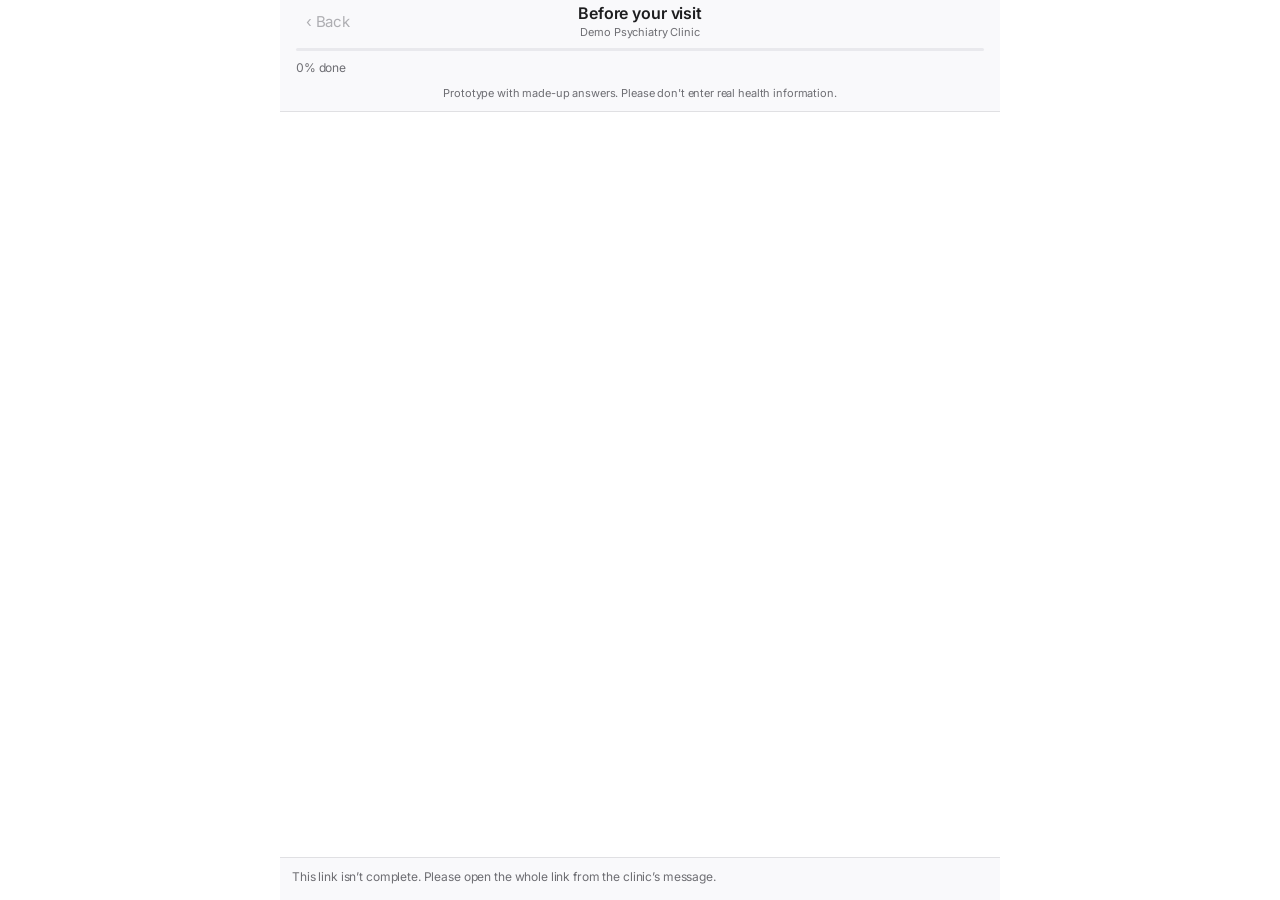
==== intake/index.html @ 715e262d "Save the testing version's clinic online, so it opens on each device The testing version's clinic is" ====
<!doctype html>
<html lang="en" data-mode="patient">
<head>
<meta charset="utf-8">
<meta name="viewport" content="width=device-width, initial-scale=1, viewport-fit=cover">
<meta name="robots" content="noindex, nofollow">
<title>Before your visit</title>
<link rel="preconnect" href="https://fonts.googleapis.com">
<link rel="preconnect" href="https://fonts.gstatic.com" crossorigin>
<link rel="stylesheet" href="https://fonts.googleapis.com/css2?family=Inter:wght@400..700&display=swap">
  <script type="module" crossorigin src="../assets/main-CNJ_7SgC.js"></script>
  <link rel="stylesheet" crossorigin href="../assets/main-BMapGQdG.css">
</head>
<body>
<div id="root"></div>
</body>
</html>
---- assets/main-BMapGQdG.css ----
:root{--bg:#f2f2f7;--surface:#fff;--surface-2:#f7f7fa;--surface-3:#ededf2;--ink:#1d1d1f;--muted:#6e6e73;--faint:#aeaeb2;--line:#3c3c4321;--line-2:#3c3c433d;--fill:#78788029;--fill-2:#7676801f;--fill-3:#74748012;--accent:#0071e3;--accent-text:#06c;--accent-ink:#fff;--accent-soft:#0071e31a;--red:#ff3b30;--danger:#d70015;--danger-soft:#ff3b3014;--orange:#ff9500;--caution:#b25000;--caution-soft:#ff95001f;--green:#34c759;--ok:#248a3d;--blue:#007aff;--info:#06c;--purple:#af52de;--focus:#0071e366;--bar:#ffffffc7;--side:#ffffffb8;--side-ink:#1d1d1f;--side-muted:#86868b;--side-hover:#0000000b;--side-active:#0071e3;--btn-bg:#fff;--btn-hover:#f5f5f7;--btn-ring:#00000021;--seg-thumb:#fff;--field:#fff;--sheet:#fff;--hud:#fafafcf0;--hud-ink:#1d1d1f;--chat-bg:#fff;--chat-bar:#f9f9fbf0;--bubble:#e9e9eb;--t-consult:#007aff;--t-follow:#34c759;--t-med:#af52de;--paper:#fff;--paper-ink:#1d1d1f;--paper-muted:#6e6e73;--paper-line:#e5e5ea;--paper-fax:#fbfbf8;--shadow-sm:0 1px 2px #0000000a;--shadow:0 24px 60px #0000002e,0 0 0 .5px #00000014;--font-ui:-apple-system,BlinkMacSystemFont,"SF Pro Text","Inter","Segoe UI",Roboto,sans-serif;--r-lg:14px;--r-md:10px;--r-sm:8px}@media (prefers-color-scheme:dark){:root:not([data-theme=light]){--bg:#000;--surface:#1c1c1e;--surface-2:#232326;--surface-3:#2c2c2e;--ink:#f5f5f7;--muted:#98989d;--faint:#636366;--line:#5454588c;--line-2:#78788080;--fill:#7878805c;--fill-2:#7676803d;--fill-3:#76768029;--accent:#0a84ff;--accent-text:#4da3ff;--accent-ink:#fff;--accent-soft:#0a84ff33;--red:#ff453a;--danger:#ff6961;--danger-soft:#ff453a29;--orange:#ff9f0a;--caution:#ffb340;--caution-soft:#ff9f0a29;--green:#30d158;--ok:#30db5b;--blue:#0a84ff;--info:#4da3ff;--purple:#bf5af2;--focus:#0a84ff99;--bar:#1c1c1ecc;--side:#1c1c1eb8;--side-ink:#f5f5f7;--side-muted:#8e8e93;--side-hover:#ffffff0f;--side-active:#0a84ff;--btn-bg:#ffffff1f;--btn-hover:#ffffff2e;--btn-ring:#ffffff0f;--seg-thumb:#636366;--field:#ffffff0f;--sheet:#2c2c2e;--hud:#2c2c2ef0;--hud-ink:#f5f5f7;--chat-bg:#000;--chat-bar:#161618f0;--bubble:#262628;--t-consult:#0a84ff;--t-follow:#30d158;--t-med:#bf5af2;--paper:#fff;--paper-ink:#1d1d1f;--paper-muted:#6e6e73;--paper-line:#e5e5ea;--paper-fax:#f7f7f2;--shadow-sm:0 0 0 .5px #ffffff0f;--shadow:0 24px 60px #0009,0 0 0 .5px #ffffff1f;--lightningcss-light: ;--lightningcss-dark:initial;color-scheme:dark}}:root[data-theme=dark]{--bg:#000;--surface:#1c1c1e;--surface-2:#232326;--surface-3:#2c2c2e;--ink:#f5f5f7;--muted:#98989d;--faint:#636366;--line:#5454588c;--line-2:#78788080;--fill:#7878805c;--fill-2:#7676803d;--fill-3:#76768029;--accent:#0a84ff;--accent-text:#4da3ff;--accent-ink:#fff;--accent-soft:#0a84ff33;--red:#ff453a;--danger:#ff6961;--danger-soft:#ff453a29;--orange:#ff9f0a;--caution:#ffb340;--caution-soft:#ff9f0a29;--green:#30d158;--ok:#30db5b;--blue:#0a84ff;--info:#4da3ff;--purple:#bf5af2;--focus:#0a84ff99;--bar:#1c1c1ecc;--side:#1c1c1eb8;--side-ink:#f5f5f7;--side-muted:#8e8e93;--side-hover:#ffffff0f;--side-active:#0a84ff;--btn-bg:#ffffff1f;--btn-hover:#ffffff2e;--btn-ring:#ffffff0f;--seg-thumb:#636366;--field:#ffffff0f;--sheet:#2c2c2e;--hud:#2c2c2ef0;--hud-ink:#f5f5f7;--chat-bg:#000;--chat-bar:#161618f0;--bubble:#262628;--t-consult:#0a84ff;--t-follow:#30d158;--t-med:#bf5af2;--paper:#fff;--paper-ink:#1d1d1f;--paper-muted:#6e6e73;--paper-line:#e5e5ea;--paper-fax:#f7f7f2;--shadow-sm:0 0 0 .5px #ffffff0f;--shadow:0 24px 60px #0009,0 0 0 .5px #ffffff1f;--lightningcss-light: ;--lightningcss-dark:initial;color-scheme:dark}*,:before,:after{box-sizing:border-box}[hidden]{display:none!important}html,body{height:100%;overflow:hidden}body{background:var(--bg);color:var(--ink);font-family:var(--font-ui);letter-spacing:-.01em;-webkit-font-smoothing:antialiased;-moz-osx-font-smoothing:grayscale;margin:0;font-size:13px;line-height:1.47}button,input,select,textarea{font:inherit;color:inherit;letter-spacing:inherit}:focus-visible{outline:3px solid var(--focus);outline-offset:1px}h1,h2,h3{text-wrap:balance;margin:0;font-weight:600}p{margin:0}b,strong{font-weight:600}a{color:var(--accent-text);text-decoration:none}.mono{letter-spacing:0;font-variant-numeric:tabular-nums}.muted{color:var(--muted)}.num-t{font-variant-numeric:tabular-nums}.nowrap{white-space:nowrap}.pre{white-space:pre-wrap}.visually-hidden{clip:rect(0 0 0 0);white-space:nowrap;border:0;width:1px;height:1px;margin:-1px;padding:0;overflow:hidden;position:absolute!important}.shell{grid-template-columns:232px minmax(0,1fr);height:100%;display:grid}.side{background:var(--side);-webkit-backdrop-filter:saturate(180%)blur(24px);backdrop-filter:saturate(180%)blur(24px);border-right:1px solid var(--line);padding-block:20px 16px;padding-left:max(10px, env(safe-area-inset-left,0px));flex-direction:column;gap:18px;min-height:0;padding-right:10px;display:flex;overflow-y:auto}.brand{color:var(--ink);text-align:left;cursor:pointer;font:inherit;letter-spacing:inherit;background:0 0;border:0;border-radius:10px;flex:none;align-items:center;gap:10px;margin:0 6px 0 -6px;padding:4px 10px 4px 4px;display:inline-flex}.brand:hover{background:var(--fill-3)}.brand-mark{color:#fff;background:linear-gradient(#3a8ef6,#0062cc);border-radius:8px;flex:none;place-items:center;width:28px;height:28px;font-size:17px;font-weight:600;line-height:1;display:grid}.brand-text{gap:1px;min-width:0;line-height:1.25;display:grid}.brand-text b{font-size:13px}.brand-text small{color:var(--muted);font-size:11px}.nav{gap:2px;display:grid}.nav button{width:100%;color:var(--side-ink);cursor:pointer;text-align:left;background:0 0;border:0;border-radius:8px;align-items:center;gap:10px;min-height:34px;padding:6px 10px;font-size:13px;display:flex}.nav button:hover{background:var(--side-hover)}.nav button[aria-current=true]{background:var(--side-active);color:#fff}.nav svg,.tabbar svg{stroke:currentColor;fill:none;stroke-width:1.7px;stroke-linecap:round;stroke-linejoin:round;flex:none}.nav svg{width:19px;height:19px;color:var(--accent)}.nav button[aria-current=true] svg{color:#fff}.badge{background:var(--red);color:#fff;letter-spacing:0;font-variant-numeric:tabular-nums;border-radius:10px;justify-content:center;align-items:center;min-width:20px;height:20px;margin-left:auto;padding:0 6px;font-size:11px;font-weight:600;display:inline-flex}.badge.soft{color:var(--side-muted);background:0 0;min-width:0;padding:0;font-weight:500}.nav button[aria-current=true] .badge.soft{color:#ffffffd9}.side-foot{gap:8px;margin-top:auto;padding:0 10px;display:grid}.side-foot label{color:var(--side-muted);font-size:11px;font-weight:600}.side-foot .link{color:var(--accent-text);cursor:pointer;text-align:left;background:0 0;border:0;padding:0;font-size:12px}.mainwrap{flex-direction:column;min-width:0;min-height:0;display:flex}.topbar{padding-block:8px;min-height:52px;padding-left:28px;padding-right:max(28px, env(safe-area-inset-right,0px));background:var(--bar);-webkit-backdrop-filter:saturate(180%)blur(24px);backdrop-filter:saturate(180%)blur(24px);border-bottom:1px solid var(--line);flex:none;align-items:center;gap:12px;display:flex}.crumb{flex:auto;align-items:center;min-width:0;display:flex}.back{color:var(--accent-text);cursor:pointer;background:0 0;border:0;border-radius:6px;align-items:center;gap:6px;padding:4px 6px 4px 2px;font-size:13px;display:inline-flex}.back:before{content:"";border-bottom:2px solid;border-left:2px solid;width:9px;height:9px;margin-left:4px;transform:rotate(45deg)}.search{flex:0 260px;min-width:0;position:relative}.search input{background-color:var(--fill-2);background-image:url("data:image/svg+xml,%3Csvg xmlns='http://www.w3.org/2000/svg' viewBox='0 0 16 16'%3E%3Ccircle cx='7' cy='7' r='5' fill='none' stroke='%238E8E93' stroke-width='1.8'/%3E%3Cpath d='M11 11l3.5 3.5' stroke='%238E8E93' stroke-width='1.8' stroke-linecap='round'/%3E%3C/svg%3E");background-position:10px;background-repeat:no-repeat;background-size:14px 14px;border:0;border-radius:9px;width:100%;height:32px;padding:7px 12px 7px 32px;font-size:13px}.search input::placeholder{color:var(--muted)}.search ul{z-index:30;background:var(--sheet);box-shadow:var(--shadow);border-radius:12px;margin:0;padding:5px;list-style:none;position:absolute;top:calc(100% + 6px);left:0;right:0}.search li button{text-align:left;cursor:pointer;background:0 0;border:0;border-radius:7px;width:100%;padding:8px 10px;font-size:13px}.search li button:hover,.search li button:focus-visible{background:var(--accent);color:#fff}.search li button:hover .muted,.search li button:focus-visible .muted{color:#fffc}.main{--main-pad-b:64px;min-height:0;padding-block:28px var(--main-pad-b);padding-left:32px;padding-right:max(32px, env(safe-area-inset-right,0px));flex:auto;overflow-y:auto}.tabbar{display:none}@media (width<=900px){.shell{grid-template-rows:minmax(0,1fr) auto;grid-template-columns:minmax(0,1fr)}.side{display:none}.topbar{padding-left:max(16px, env(safe-area-inset-left,0px));padding-right:max(16px, env(safe-area-inset-right,0px))}.main{--main-pad-b:32px;padding-block:20px var(--main-pad-b);padding-left:max(16px, env(safe-area-inset-left,0px));padding-right:max(16px, env(safe-area-inset-right,0px))}.tabbar{background:var(--bar);-webkit-backdrop-filter:saturate(180%)blur(24px);backdrop-filter:saturate(180%)blur(24px);border-top:1px solid var(--line);padding-top:4px;padding-bottom:max(6px, env(safe-area-inset-bottom,0px));padding-left:max(4px, env(safe-area-inset-left,0px));padding-right:max(4px, env(safe-area-inset-right,0px));grid-template-columns:repeat(5,minmax(0,1fr));display:grid}.tabbar button{color:var(--muted);cursor:pointer;letter-spacing:0;background:0 0;border:0;justify-items:center;gap:1px;padding:5px 2px 3px;font-size:11px;font-weight:500;display:grid;position:relative}.tabbar button[aria-current=true]{color:var(--accent)}.tabbar svg{width:25px;height:25px}.tabbar .badge,.tabbar .badge.soft{background:var(--red);color:#fff;min-width:18px;height:18px;margin:0;padding:0 5px;font-size:11px;font-weight:600;position:absolute;top:0;left:calc(50% + 7px)}}.shell{grid-template-columns:minmax(0,1fr)}.topnav{flex:none;gap:2px;display:flex}.topnav button{color:var(--ink);cursor:pointer;background:0 0;border:0;border-radius:8px;align-items:center;gap:7px;min-height:32px;padding:6px 12px;font-size:13px;font-weight:500;display:inline-flex}.topnav button:hover{background:var(--fill-3)}.topnav button[aria-current=true]{background:var(--accent-soft);color:var(--accent-text);font-weight:600}.topnav svg{display:none}.topnav .badge{margin-left:0}.topnav .badge.soft{color:var(--muted)}.topnav button[aria-current=true] .badge.soft{color:var(--accent-text)}.acct{flex:none;margin-left:auto}.acct-btn{color:var(--ink);cursor:pointer;white-space:nowrap;background:0 0;border:0;border-radius:8px;align-items:center;gap:6px;min-height:32px;padding:6px 10px;font-size:13px;font-weight:500;display:inline-flex}.acct-btn:hover,.acct-btn[aria-expanded=true]{background:var(--fill-3)}.acct-btn .chev{width:14px;height:14px}.acct-h{color:var(--muted);margin:4px 10px 3px;font-size:11px;font-weight:600}.acct-sep{border:0;border-top:1px solid var(--line);margin:4px 6px}.acct-menu button{align-items:center;gap:8px;display:flex}.acct-menu [role=menuitemradio][aria-checked=true]:after{content:"";border-bottom:2px solid;border-left:2px solid;width:9px;height:5px;margin-left:auto;transform:translateY(-2px)rotate(-45deg)}@media (width<=900px){.topnav,.brand-text small{display:none}}html[data-locked] #shell{display:none}.signin{background:var(--bg);place-items:center;min-height:100dvh;padding:24px 16px;display:grid}.signin-card{background:var(--sheet);width:min(380px,100%);box-shadow:var(--shadow);border-radius:14px;padding:28px 24px 24px}.signin-card h1{letter-spacing:-.02em;font-size:22px;font-weight:700}.signin-brand{align-items:center;gap:10px;font-size:13px;display:flex}.signin-card .btn-primary{width:100%;min-height:36px}.start-steps{gap:6px;margin:0;padding-left:20px;font-size:13px;display:grid}.connect ol{gap:6px;margin:0;padding-left:20px;display:grid}@media (width>=901px) and (width<=1179px){.brand-text{display:none}.brand{padding:4px}}.page.wide{max-width:1440px}.sched-tools{flex-wrap:wrap;align-items:center;gap:10px 12px;display:flex}.sched-title{gap:1px;min-width:0;display:grid}.sched-title h1{letter-spacing:-.015em;font-size:19px;font-weight:600;line-height:1.2}.date-pick{background:var(--btn-bg);height:32px;box-shadow:0 0 0 .5px var(--btn-ring),0 1px 1.5px #0000000f;font:inherit;color:var(--ink);--lightningcss-light:initial;--lightningcss-dark: ;color-scheme:light dark;border:0;border-radius:8px;padding:0 10px;font-size:13px}@media (prefers-color-scheme:dark){.date-pick{--lightningcss-light: ;--lightningcss-dark:initial}}.btn-on,.btn-on:hover:not(:disabled){background:var(--accent-soft);color:var(--accent-text);box-shadow:none}.sched{grid-template-columns:minmax(0,1fr);align-items:start;gap:20px;display:grid}@media (width>=1000px){.sched{grid-template-columns:240px minmax(0,1fr)}}@media (width>=1180px){.sched.with-panel{grid-template-columns:240px minmax(0,1fr) 320px}}.rail-col{min-width:0}.finder{flex:none;width:100%}.staff-row{align-items:center;gap:10px;font-size:13px;display:flex}.staff-row small{color:var(--muted);font-size:12px;display:block}.staff-dot{background:var(--accent);border-radius:50%;flex:none;width:10px;height:10px}.cal.day{grid-template-columns:54px minmax(0,1fr)}.cal-dh small{color:var(--muted);font-size:11px}.cal-day{cursor:pointer}.cal-closed{color:var(--faint);background:var(--fill-3);place-items:center;font-size:12px;display:grid;position:absolute;inset:0}.appt{cursor:pointer}.appt.sel{box-shadow:0 0 0 2px var(--c);z-index:4}.lock{stroke:currentColor;fill:none;stroke-width:2px;stroke-linecap:round;stroke-linejoin:round;vertical-align:-2px;flex:none;width:13px;height:13px}.appt .lock{width:11px;height:11px;margin-right:3px}.apanel{gap:14px;max-height:calc(100vh - 110px);display:grid;position:sticky;top:0;overflow:auto}@media (width<=1179px){.apanel{display:none}}.apanel-h{justify-content:space-between;align-items:flex-start;gap:10px;display:flex}.apanel-h .hint{margin-top:2px}.linkish.big{letter-spacing:-.015em;font-size:19px}.status-seg{width:100%}.status-seg button{flex:1 1 0;justify-content:center;padding-left:6px;padding-right:6px}.day-list{display:grid}.day-row{border-top:1px solid var(--line);flex-wrap:wrap;align-items:center;gap:8px 14px;padding:10px 0;display:flex}.day-row:first-child,.day-row.next+.day-row{border-top-color:#0000}.day-row.next{background:var(--accent-soft);border-top-color:#0000;border-radius:12px;margin:2px -12px;padding:12px}.day-row.past{opacity:.55}.day-main{text-align:left;cursor:pointer;min-width:0;color:inherit;font:inherit;letter-spacing:inherit;background:0 0;border:0;flex:240px;grid-template-columns:86px minmax(0,1fr);align-items:center;gap:12px;padding:0;display:grid}.day-main .time{color:var(--muted);font-variant-numeric:tabular-nums;font-size:13px;line-height:1.3;display:grid}.day-main .time small{font-size:12px}.day-main .time .soon{color:var(--accent-text);font-weight:600}.day-main .who{gap:1px;min-width:0;padding-left:13px;display:grid;position:relative}.day-main .who:before{content:"";background:var(--c);border-radius:2px;width:3px;position:absolute;top:3px;bottom:3px;left:0}.day-main .who b{white-space:nowrap;text-overflow:ellipsis;overflow:hidden}.day-main .who small{color:var(--muted);font-size:12px}.day-main .who small .danger-t{color:var(--danger)}.day-main:hover b{color:var(--accent-text)}.session-list{gap:8px;padding:12px;display:grid}.session-list>.card-h{margin:2px 4px}.sl-groups{gap:8px;display:grid}.sl-item{text-align:left;cursor:pointer;width:100%;color:inherit;font:inherit;letter-spacing:inherit;background:0 0;border:0;border-radius:10px;gap:1px;padding:8px 10px;display:grid}.sl-item:hover{background:var(--fill-3)}.sl-item[aria-current=true]{background:var(--accent);color:#fff}.sl-item[aria-current=true] small{color:#ffffffe6}.sl-top{justify-content:space-between;align-items:center;gap:6px;min-width:0;display:flex}.sl-top b{white-space:nowrap;text-overflow:ellipsis;overflow:hidden}.sl-item small{color:var(--muted);font-size:12px}.sl-sub{align-items:center;gap:8px;min-width:0;display:flex}.sl-sub small{white-space:nowrap;text-overflow:ellipsis;flex:auto;min-width:0;overflow:hidden}@media (width<=999px){.session-list{max-height:320px;overflow:auto}}.dayv{grid-template-columns:minmax(0,1fr);align-items:start;gap:20px;display:grid}@media (width>=1000px){.dayv{grid-template-columns:250px minmax(0,1fr)}.dayrail{position:sticky;top:0}}@media (width<=999px){.dayv.has-sel .dayrail{display:none}}.dayrail{gap:10px;padding:14px 12px 12px;display:grid}.dr-date{letter-spacing:-.01em;text-align:center;font-size:21px;font-weight:300;line-height:1.2}.dr-who{background:var(--surface-2);border-radius:10px;align-items:center;gap:10px;padding:8px 10px;display:flex}.avatar.sm{width:34px;height:34px;font-size:13px}.dr-who-t{flex:auto;min-width:0;font-size:12px;line-height:1.3;display:grid}.dr-who-t b{color:var(--accent-text);font-size:12px}.dr-who-t small{color:var(--muted);font-size:11px}.dr-n{background:var(--fill-2);font-variant-numeric:tabular-nums;border-radius:11px;place-items:center;min-width:24px;height:22px;padding:0 7px;font-size:12px;font-weight:600;display:grid}.dr-scroll{overscroll-behavior:contain;min-height:220px;max-height:calc(100vh - 300px);overflow-y:auto}@media (width<=999px){.dr-scroll{max-height:none}}.dr-grid{grid-template-columns:44px minmax(0,1fr);padding:8px 0;display:grid}.dr-gut{position:relative}.dr-gut span{color:var(--muted);font-variant-numeric:tabular-nums;white-space:nowrap;font-size:10px;position:absolute;right:7px;transform:translateY(-50%)}.dr-col{border-left:1px solid var(--line);background-image:repeating-linear-gradient(to bottom, transparent 0, transparent calc(var(--hr) - 1px), var(--line) calc(var(--hr) - 1px), var(--line) var(--hr));position:relative}.dr-appt{z-index:2;background:color-mix(in srgb, var(--c) 15%, var(--surface));color:color-mix(in srgb, var(--c) 55%, var(--ink));text-align:left;font:inherit;cursor:pointer;letter-spacing:0;border:0;border-radius:6px;align-content:start;gap:1px;padding:3px 6px 3px 9px;font-size:11px;line-height:1.25;display:grid;position:absolute;left:3px;right:2px;overflow:hidden}.dr-appt:before{content:"";background:var(--c);width:3px;position:absolute;top:0;bottom:0;left:0}.dr-appt:hover{background:color-mix(in srgb, var(--c) 24%, var(--surface))}.dr-appt.consult{--c:var(--t-consult)}.dr-appt.followup{--c:var(--t-follow)}.dr-appt.medreview{--c:var(--t-med)}.dr-appt.arrived,.dr-appt.inprogress{background:color-mix(in srgb, var(--c) 30%, var(--surface))}.dr-appt.done{opacity:.6}.dr-appt.noshow{opacity:.5}.dr-appt.noshow b{text-decoration:line-through}.dr-appt.sel{box-shadow:0 0 0 2px var(--c);z-index:4}.dr-appt b,.dr-appt small{white-space:nowrap;text-overflow:ellipsis;overflow:hidden}.dr-appt small{opacity:.85;font-size:11px}.dr-t{white-space:nowrap;font-variant-numeric:tabular-nums;opacity:.9;align-items:center;gap:4px;display:flex;overflow:hidden}.dr-t .lock,.dr-t .tick{fill:none;stroke:currentColor;stroke-width:2.4px;stroke-linecap:round;stroke-linejoin:round;flex:none;width:11px;height:11px;margin-left:auto}.dr-now{background:var(--red);z-index:3;height:2px;position:absolute;left:0;right:0}.dr-now span{background:var(--red);color:#fff;white-space:nowrap;font-variant-numeric:tabular-nums;border-radius:5px;padding:1px 4px;font-size:9px;font-weight:600;position:absolute;top:50%;right:calc(100% + 2px);transform:translateY(-50%)}.dr-foot{flex-wrap:wrap;align-items:center;gap:8px;display:flex}.dr-foot .date-pick{flex:120px;width:auto;min-width:0}.day-empty{text-align:center;justify-items:center;gap:8px;padding:48px 24px;display:grid}.day-empty-ico{fill:none;width:56px;height:56px;stroke:var(--faint);stroke-width:1.2px;stroke-linecap:round;stroke-linejoin:round}.day-empty h2{font-size:17px;font-weight:600}.day-chart{min-width:0}.pt-head.in-day .avatar{width:44px;height:44px;font-size:16px}.pt-head.in-day h1{font-size:26px}.chart{gap:12px;min-width:0;display:grid}.ch-head{flex-wrap:wrap;justify-content:space-between;align-items:center;gap:10px;display:flex}.ch-head h2{letter-spacing:-.02em;font-size:22px;font-weight:700}.ch-tools{flex-wrap:wrap;align-items:center;gap:8px;display:flex}.ch-tools .search{flex:200px}.ch-tools .filter,.ce-bar .filter,.pad-size .filter{width:auto;height:28px;padding-right:30px;font-size:12px}.ch-alert{background:var(--danger-soft);color:var(--danger);border-radius:12px;align-items:flex-start;gap:8px;padding:10px 14px;font-size:13px;display:flex}.ch-alert b{flex:none}.ch-alert span{color:var(--ink)}.ch-start{background:var(--accent-soft);border-radius:12px;flex-wrap:wrap;align-items:center;gap:10px 16px;padding:12px 16px;display:flex}.ch-start .grow{flex:260px;gap:2px;min-width:0;display:grid}.ch-start small{color:var(--muted);font-size:12px}.ch-list{gap:10px;display:grid}.ce{background:var(--surface);box-shadow:var(--shadow-sm),0 0 0 .5px var(--line);border-radius:12px;min-width:0}.ce-h{background:var(--surface-2);border-bottom:1px solid var(--line);border-radius:12px 12px 0 0;align-items:center;gap:6px;padding:7px 8px;display:flex}.ce-star{width:28px;height:28px;color:var(--faint);cursor:pointer;background:0 0;border:0;border-radius:7px;flex:none;place-items:center;display:grid}.ce-star:hover{background:var(--fill-3);color:var(--orange)}.ce-star.on{color:var(--orange)}.ce-star.on .ico{fill:currentColor}.ce-title{text-align:left;min-width:0;font:inherit;color:var(--ink);cursor:pointer;white-space:nowrap;text-overflow:ellipsis;background:0 0;border:0;flex:auto;padding:4px 2px;font-size:13px;overflow:hidden}.ce-title b{font-weight:600}.ce-meta{color:var(--muted);flex:none;align-items:center;gap:8px;font-size:12px;display:flex}.ce-appt,.ce-lock{color:var(--muted);display:inline-flex}.ce-draft{background:var(--caution-soft);color:var(--caution);border-radius:6px;align-items:center;gap:4px;padding:1px 8px;font-size:11px;font-weight:600;display:inline-flex}.ce-draft .lock{width:11px;height:11px}.ce-by{color:var(--ink);white-space:nowrap;font-weight:500}@media (width<=560px){.ce-by,.ce-appt{display:none}}.ce-prev{-webkit-line-clamp:3;overflow-wrap:anywhere;cursor:pointer;-webkit-box-orient:vertical;margin:0 0 12px;padding:10px 14px 0;font-size:13px;line-height:1.5;display:-webkit-box;overflow:hidden}.ce-prev:hover{color:var(--accent-text)}.ce-body{gap:14px;min-width:0;padding:14px 16px 16px;display:grid}.ce-capture{background:var(--surface-2);border-radius:12px;gap:8px;padding:12px 14px;display:grid}.ce-capture-row{flex-wrap:wrap;justify-content:space-between;align-items:center;gap:8px 14px;display:flex}.ce-capture-t{align-items:center;gap:8px;font-size:13px;font-weight:600;display:inline-flex}.ce-ai{gap:8px;display:grid}.ce-appt-l{color:var(--muted);flex-wrap:wrap;align-items:center;gap:6px;margin:0;font-size:12px;display:flex}.ce-appt-l b{color:var(--ink);font-weight:600}.ce-bar{bottom:calc(-1 * var(--main-pad-b,0px));z-index:3;background:var(--surface);border-top:1px solid var(--line);border-radius:0 0 12px 12px;gap:6px;margin:4px -16px -16px;padding:10px 16px 12px;display:grid;position:sticky}.ce-bar-row{flex-wrap:wrap;align-items:center;gap:8px 10px;display:flex}.ce-check{color:var(--ink);cursor:pointer;align-items:center;gap:6px;font-size:12px;display:inline-flex}.ce-check input{width:15px;height:15px;accent-color:var(--accent);margin:0}.tp-build .ce-bar{margin:4px -20px -18px;padding:10px 20px 12px}@media (width<=700px){.ce-bar{position:static}}.it{gap:8px;min-width:0;display:grid}.it-h{align-items:center;gap:8px;min-height:24px;display:flex}.it-t{flex:auto;align-items:center;gap:8px;margin:0;font-size:13px;font-weight:600;display:flex}.it-t .tag{background:var(--accent-soft);color:var(--accent-text);border-radius:6px;padding:1px 8px;font-size:11px;font-weight:500}.it-head{letter-spacing:-.01em;flex:auto;margin:6px 0 0;font-size:15px;font-weight:700}.it-acts{opacity:0;gap:3px;margin-left:auto;transition:opacity .12s;display:inline-flex}.it:hover>.it-h .it-acts,.it:focus-within>.it-h .it-acts{opacity:1}@media (hover:none){.it-acts{opacity:1}}@media (prefers-reduced-motion:reduce){.it-acts{transition:none}}.it-act{background:var(--fill-2);width:26px;height:26px;color:var(--muted);cursor:pointer;border:0;border-radius:50%;place-items:center;display:grid}.it-act:hover{background:var(--fill);color:var(--ink)}.it-act.danger:hover{background:var(--danger-soft);color:var(--danger)}.it-act .ico{width:14px;height:14px}.it-instr{background:var(--fill-3);color:var(--muted);border-radius:10px;align-items:flex-start;gap:8px;margin:0;padding:8px 12px;font-size:12px;display:flex}.it-checks{flex-wrap:wrap;gap:6px 18px;display:flex}.it-check{cursor:pointer;align-items:center;gap:7px;font-size:13px;display:inline-flex}.it-check input{width:16px;height:16px;accent-color:var(--accent);margin:0}.it-checks-r{color:var(--muted);flex-wrap:wrap;gap:4px 18px;margin:0;padding:0;font-size:13px;list-style:none;display:flex}.it-checks-r li{align-items:center;gap:6px;display:inline-flex}.it-checks-r li.on{color:var(--ink)}.it-checks-r li.on .ico{color:var(--accent)}.it-select{max-width:320px}.it-scale{flex-wrap:wrap;align-items:center;gap:10px;display:flex}.it-scale input[type=range]{max-width:360px;accent-color:var(--accent);flex:200px}.it-scale input.unset{opacity:.45}.it-scale-v{font-variant-numeric:tabular-nums;min-width:90px;font-size:13px;font-weight:600}.it-scale-r{align-items:center;gap:10px;font-size:13px;display:flex}.it-meter{background:var(--fill-2);border-radius:3px;width:160px;height:6px;position:relative;overflow:hidden}.it-meter i{background:var(--accent);border-radius:3px;position:absolute;inset:0 auto 0 0}.it-vitals{flex-wrap:wrap;gap:12px 20px;display:flex}.it-vital{color:var(--muted);gap:4px;font-size:12px;display:grid}.it-vin{color:var(--ink);align-items:center;gap:5px;display:inline-flex}.it-vin input{background:var(--field);height:30px;box-shadow:inset 0 0 0 1px var(--line-2);color:var(--ink);font:inherit;font-variant-numeric:tabular-nums;border:0;border-radius:7px;padding:0 8px;font-size:13px}.it-vin input:focus{box-shadow:inset 0 0 0 1px var(--accent),0 0 0 3px var(--focus);outline:none}.it-vin b{font-variant-numeric:tabular-nums;font-size:15px}.it-vin small{color:var(--muted);font-size:11px}.it-design{pointer-events:none}.plan-list{gap:8px;display:grid}.plan-read{gap:4px;margin:0;padding-left:20px;font-size:13px;line-height:1.5;display:grid}.pad{gap:8px;max-width:100%;display:grid}.pad-small .pad-canvas{max-width:340px}.pad-medium .pad-canvas{max-width:520px}.pad-large .pad-canvas{max-width:none}.pad-main{align-items:flex-start;gap:8px;display:flex}.pad-tools{background:var(--fill-3);border-radius:10px;gap:3px;padding:4px;display:grid}.pad-tool{width:30px;height:30px;color:var(--ink);cursor:pointer;background:0 0;border:0;border-radius:7px;place-items:center;display:grid}.pad-tool:hover{background:var(--fill-2)}.pad-tool[aria-pressed=true]{background:var(--accent);color:var(--accent-ink)}.pad-sep{background:var(--line);height:1px;margin:2px 4px}.pad-dot{background:currentColor;border-radius:50%;display:block}.pad-swatch{width:14px;height:14px;box-shadow:0 0 0 1px var(--line-2);border-radius:50%;display:block}.pad-canvas{min-width:0;box-shadow:inset 0 0 0 1px var(--line-2);background:#fff;border-radius:10px;flex:auto}.pad-svg{touch-action:none;-webkit-user-select:none;user-select:none;width:100%;height:auto;display:block}.pad.edit .pad-svg{cursor:crosshair}.pad-art{fill:none;stroke:#8e8e93;stroke-width:1.6px;stroke-linecap:round;stroke-linejoin:round}.pad-art .faint{stroke:#c7c7cc}.pad-art text{fill:#8e8e93;stroke:none;text-anchor:middle;font-size:13px;font-family:var(--font-ui)}.pad-ink path{fill:none;stroke-linecap:round;stroke-linejoin:round}.pad-pins circle{fill:#0071e3;stroke:#fff;stroke-width:2px}.pad-pins text{fill:#fff;text-anchor:middle;font-size:12px;font-weight:700;font-family:var(--font-ui)}.pad-under{flex-wrap:wrap;align-items:center;gap:8px 12px;display:flex}.pad-size{color:var(--muted);align-items:center;gap:6px;font-size:12px;display:inline-flex}.pad-notes{gap:8px;margin:0;padding:0;list-style:none;display:grid}.pad-notes li{align-items:flex-start;gap:8px;font-size:13px;display:flex}.pad-notes .nf-field{flex:auto}.pad-num{color:#fff;background:#0071e3;border-radius:50%;flex:none;place-items:center;width:22px;height:22px;margin-top:5px;font-size:11px;font-weight:700;display:grid}.pad:not(.edit) .pad-num{margin-top:0}.tp-tbl td b{font-weight:600;display:block}.tp-by{color:var(--muted);font-size:12px;display:block}.tp-act{text-align:right}.tp-name{align-items:center;gap:6px;display:flex}.tp-name-l{justify-content:space-between;align-items:center;display:flex}.tp-parts{margin:0;padding:0;list-style:none;display:grid}.tp-parts li{border-bottom:1px solid var(--line);align-items:center;gap:10px;padding:7px 4px;font-size:13px;display:flex}.tp-parts li:last-child{border-bottom:0}.tp-parts li span{flex:auto}.tp-parts li small{color:var(--muted);font-size:12px}.tp-parts .ico{color:var(--accent-text)}.tp-build{gap:14px;display:grid}.switch{appearance:none;background:var(--fill);cursor:pointer;vertical-align:middle;border-radius:11px;flex:none;width:38px;height:22px;margin:0;transition:background .15s;position:relative}.switch:after{content:"";background:#fff;border-radius:50%;width:18px;height:18px;transition:transform .15s;position:absolute;top:2px;left:2px;box-shadow:0 1px 3px #00000040}.switch:checked{background:var(--green)}.switch:checked:after{transform:translate(16px)}.switch:disabled{opacity:.5;cursor:default}.switch:focus-visible{box-shadow:0 0 0 3px var(--focus);outline:none}@media (prefers-reduced-motion:reduce){.switch,.switch:after{transition:none}}.ai-top{flex-wrap:wrap;align-items:center;gap:8px 12px;display:flex}.ai-top .search{flex:180px}.ai-grid{grid-template-columns:repeat(auto-fill,minmax(220px,1fr));gap:8px;display:grid}.ai-card{background:var(--fill-3);color:var(--ink);text-align:left;font:inherit;cursor:pointer;border:0;border-radius:10px;align-items:flex-start;gap:10px;padding:10px 12px;display:flex}.ai-card:hover,.ai-card:focus-visible{background:var(--accent-soft);outline:none}.ai-card .ico{width:20px;height:20px;color:var(--accent-text);margin-top:1px}.ai-card span{gap:2px;min-width:0;display:grid}.ai-card b{font-size:13px}.ai-card small{color:var(--muted);font-size:12px;line-height:1.35}.lib{grid-template-columns:minmax(0,1fr);gap:12px;display:grid}@media (width>=700px){.lib{grid-template-columns:260px minmax(0,1fr)}}.lib-list{align-content:start;gap:4px;max-height:50vh;display:grid;overflow:auto}.lib-item{color:var(--ink);text-align:left;font:inherit;cursor:pointer;background:0 0;border:0;border-radius:9px;gap:2px;padding:8px 10px;display:grid}.lib-item:hover{background:var(--fill-3)}.lib-item[aria-selected=true]{background:var(--accent);color:var(--accent-ink)}.lib-item small{color:var(--muted);font-size:12px}.lib-item[aria-selected=true] small{color:#ffffffd9}.lib-prev{background:var(--surface-2);border-radius:12px;align-content:start;gap:10px;padding:12px 14px;display:grid}.lib-prev h3{font-size:15px;font-weight:600}.lib-prev>.btn{justify-self:start}.more-list.grouped{min-width:260px;max-height:min(60vh,520px);overflow:auto}.more-list.grouped button{gap:1px;display:grid}.more-list.grouped small{opacity:.75;font-size:11px}.title-line{flex-wrap:wrap;align-items:center;gap:6px 12px;display:flex}.rec-ctl{flex-wrap:wrap;align-items:center;gap:8px;display:flex}.mic{align-items:center;gap:6px;display:inline-flex}.mic select{text-overflow:ellipsis;max-width:220px}.lang .ico{color:var(--muted)}.bars{align-items:center;gap:2px;height:16px;display:inline-flex}.bars i{background:var(--faint);border-radius:2px;width:3px;height:4px;display:block}.bars.on i{background:var(--green);animation:1s ease-in-out infinite lvl}.bars.on i:nth-child(2){animation-delay:.12s}.bars.on i:nth-child(3){animation-delay:.24s}.bars.on i:nth-child(4){animation-delay:.36s}.bars.on i:nth-child(5){animation-delay:.48s}.bars.live i{background:var(--green);transition:height 80ms linear}@keyframes lvl{0%,to{height:4px}50%{height:15px}}@media (prefers-reduced-motion:reduce){.bars.on i{height:10px;animation:none}}.split{display:inline-flex}.split>.btn-record{border-radius:8px 0 0 8px}.split .more{display:inline-flex}.split .rec-caret{border-left:1px solid #0003;border-radius:0 8px 8px 0;padding:5px 9px 5px 8px}.rec-caret:before{display:none}.chev,.clip,.ico{fill:none;stroke:currentColor;stroke-width:1.8px;stroke-linecap:round;stroke-linejoin:round;flex:none;width:15px;height:15px}.ico.dots{fill:currentColor;stroke:none}.rec-hint{margin:-6px 0 0}.live-dot{background:var(--red);border-radius:50%;width:7px;height:7px;animation:1.2s infinite pulse}@media (prefers-reduced-motion:reduce){.live-dot{animation:none}}.attach-row{flex-wrap:wrap;align-items:center;gap:8px;display:flex}.file-chip{background:var(--fill-3);border-radius:999px;align-items:center;gap:2px;max-width:100%;padding:2px 3px 2px 10px;font-size:12px;display:inline-flex}.file-chip span{text-overflow:ellipsis;white-space:nowrap;overflow:hidden}.file-chip button{color:var(--muted);cursor:pointer;background:0 0;border:0;border-radius:50%;width:20px;height:20px;font-size:14px;line-height:1}.file-chip button:hover{background:var(--fill-2);color:var(--ink)}.btn-icon{width:28px;padding:0}.ctx-quote{font-size:13px}.ctx-list{gap:4px;margin:0;padding-left:18px;font-size:13px;display:grid}.signed-tag{color:var(--ok);align-items:center;gap:6px;font-size:12px;font-weight:600;display:inline-flex}b .lock{margin-right:5px}.page{gap:22px;min-width:0;max-width:1180px;margin:0 auto;display:grid}.page.narrow{max-width:760px}.page-head{flex-wrap:wrap;justify-content:space-between;align-items:center;gap:12px 16px;display:flex}.title-block{min-width:0}.page-head h1,.pt-name h1{letter-spacing:-.022em;font-size:30px;font-weight:700;line-height:1.12}.subtitle{color:var(--muted);margin-top:3px;font-size:13px}.head-actions{flex-wrap:wrap;align-items:center;gap:8px;display:flex}.card{background:var(--surface);border-radius:var(--r-lg);min-width:0;box-shadow:var(--shadow-sm);padding:18px 20px}.card>h2,.card-h{letter-spacing:-.015em;flex-wrap:wrap;justify-content:space-between;align-items:center;gap:8px;margin:0 0 8px;font-size:17px;font-weight:600;display:flex}.card-h h2{font-size:17px;font-weight:600}.cols{grid-template-columns:minmax(0,1fr);align-items:start;gap:20px;display:grid}@media (width>=1100px){.cols.two{grid-template-columns:minmax(0,1.5fr) minmax(0,1fr)}.cols.even{grid-template-columns:repeat(2,minmax(0,1fr))}.cols.side-r{grid-template-columns:minmax(0,1fr) 290px}}.stack{gap:10px;min-width:0;display:grid}.stack.gap-l{gap:20px}.stack>.btn{justify-self:start}.row{flex-wrap:wrap;align-items:center;gap:8px;display:flex}.bar-line{flex-wrap:wrap;align-items:center;gap:8px 14px;display:flex}.spacer{flex:auto}.grow{flex:180px;min-width:0}.hint{color:var(--muted);margin:0;font-size:12px}.empty{color:var(--muted);text-align:center;justify-items:center;gap:12px;padding:22px 12px;font-size:13px;display:grid}.empty.small{text-align:left;justify-items:start;padding:6px 0;font-size:13px}.sect{letter-spacing:-.015em;font-size:17px;font-weight:600}.btn{background:var(--btn-bg);min-height:32px;color:var(--ink);box-shadow:0 0 0 .5px var(--btn-ring),0 1px 1.5px #0000000f;text-align:center;cursor:pointer;border:0;border-radius:8px;justify-content:center;align-items:center;gap:6px;padding:5px 14px;font-size:13px;font-weight:500;line-height:1.25;display:inline-flex}.btn:hover:not(:disabled){background:var(--btn-hover)}.btn:disabled{opacity:.4;cursor:default}.btn-primary,.btn-primary:hover:not(:disabled){background:var(--accent);color:var(--accent-ink);box-shadow:none;font-weight:600}.btn-primary:hover:not(:disabled){filter:brightness(1.08)}.btn-danger,.btn-danger:hover:not(:disabled){background:var(--red);color:#fff;box-shadow:none;font-weight:600}.btn-quiet{box-shadow:none;color:var(--accent-text);background:0 0;padding-left:8px;padding-right:8px}.btn-quiet:hover:not(:disabled){background:var(--fill-3)}.btn-small{border-radius:7px;min-height:28px;padding:3px 11px;font-size:12px}.btn-quiet.btn-small{padding-left:6px;padding-right:6px}.btn-inline{min-height:0;margin-top:2px;padding:2px 0}.btn-inline:hover:not(:disabled){background:0 0;text-decoration:underline}.danger-text{color:var(--danger)}.btn-record,.btn-record:hover:not(:disabled){background:var(--red);color:#fff;box-shadow:none;font-weight:600}.btn-record:before{content:"";background:#fff;border-radius:50%;width:11px;height:11px}.btn-stop{padding-left:12px}.btn-stop:before{content:"";background:#fff;border-radius:2px;width:10px;height:10px}.linkish{color:var(--ink);cursor:pointer;text-align:left;background:0 0;border:0;padding:0;font-size:13px;font-weight:600}.linkish:hover{color:var(--accent-text)}.more{position:relative}.more-list{z-index:20;background:var(--sheet);min-width:220px;box-shadow:var(--shadow);border-radius:12px;padding:5px;display:grid;position:absolute;top:calc(100% + 6px);right:0}.more-list button{text-align:left;color:var(--ink);cursor:pointer;background:0 0;border:0;border-radius:7px;padding:7px 10px;font-size:13px}.more-list button:hover,.more-list button:focus-visible{background:var(--accent);color:#fff;outline:none}.more-list button.danger{color:var(--danger)}.seg,.tabs,.ptabs{background:var(--fill-2);scrollbar-width:none;border-radius:9px;gap:2px;width:fit-content;max-width:100%;padding:2px;display:flex;overflow-x:auto}.seg button,.tab,.ptabs button{min-height:28px;color:var(--ink);cursor:pointer;white-space:nowrap;background:0 0;border:0;border-radius:7px;flex:none;align-items:center;gap:6px;padding:5px 14px;font-size:12px;font-weight:500;display:inline-flex}.seg button[aria-pressed=true],.tab[aria-selected=true],.ptabs button[aria-selected=true]{background:var(--seg-thumb);font-weight:600;box-shadow:0 1px 3px #0000001f,0 0 0 .5px #0000000a}.count{color:var(--muted);font-variant-numeric:tabular-nums;font-weight:500}.ptabs{border-radius:999px}.ptabs button{border-radius:999px;padding:5px 15px}.tabs{margin-bottom:16px}.stepper{background:var(--btn-bg);box-shadow:0 0 0 .5px var(--btn-ring),0 1px 1.5px #0000000f;border-radius:8px;display:inline-flex;overflow:hidden}.stepper .btn{box-shadow:none;background:0 0;border-radius:0;min-height:32px;padding:4px 12px}.stepper .btn:hover:not(:disabled){background:var(--fill-3)}.stepper .btn+.btn{border-left:1px solid var(--line)}.chip-s{color:var(--muted);white-space:nowrap;align-items:center;gap:6px;font-size:12px;font-weight:500;display:inline-flex}.chip-s:before{content:"";background:var(--faint);border-radius:50%;flex:none;width:7px;height:7px}.chip-s.ok:before{background:var(--green)}.chip-s.warn:before{background:var(--orange)}.chip-s.danger{color:var(--danger)}.chip-s.danger:before{background:var(--red)}.chip-s.info:before,.chip-s.accent:before{background:var(--blue)}.dot{background:currentColor;border-radius:50%;width:7px;height:7px;display:inline-block}.dot.red{background:var(--red)}.list{display:grid}.list>*{border-top:1px solid var(--line)}.list>:first-child{border-top:0}.li{flex-wrap:wrap;align-items:center;gap:8px 14px;padding:11px 0;display:flex}.li-main{flex:200px;gap:1px;min-width:0;display:grid}.li-main small{color:var(--muted);font-size:12px}.as-btn{text-align:left;cursor:pointer;color:inherit;font:inherit;letter-spacing:inherit;background:0 0;border:0;padding:0}.as-btn:hover b{color:var(--accent-text)}.row-btn{text-align:left;cursor:pointer;width:100%;color:inherit;font:inherit;letter-spacing:inherit;background:0 0;border:0;align-items:center;gap:12px;padding:11px 0;display:flex}.row-btn:after,.work button:after{content:"";border-right:2px solid var(--faint);border-top:2px solid var(--faint);flex:none;width:7px;height:7px;margin:0 4px 0 2px;transform:rotate(45deg)}.row-btn:hover b{color:var(--accent-text)}.time{color:var(--muted);font-variant-numeric:tabular-nums;min-width:72px;font-size:13px;font-weight:500}.sub{color:var(--muted);margin-top:1px;font-size:12px;font-weight:400;display:block}.alert-band{background:var(--danger-soft);border-radius:var(--r-lg);gap:12px;padding:16px 20px;display:grid}.alert-band h2{color:var(--danger);align-items:center;gap:9px;font-size:17px;font-weight:600;display:flex}.alert-band h2:before{content:"!";background:var(--red);color:#fff;border-radius:50%;flex:none;place-items:center;width:20px;height:20px;font-size:12px;font-weight:700;display:inline-grid}.alert-row{border-top:1px solid var(--line);flex-wrap:wrap;align-items:center;gap:8px 16px;padding-top:12px;display:flex}.alert-row:first-of-type{border-top:0;padding-top:0}.alert-row .q{flex:320px;gap:2px;min-width:0;display:grid}.quote{margin-top:2px;font-size:13px}.appt-row{flex-wrap:wrap;align-items:center;gap:8px 12px;padding:10px 0;display:flex}.appt-row .time{flex:0 0 72px;min-width:0}.appt-row .bar{background:var(--c);border-radius:2px;flex:0 0 3px;align-self:stretch;min-height:36px}.appt-row.consult{--c:var(--t-consult)}.appt-row.followup{--c:var(--t-follow)}.appt-row.medreview{--c:var(--t-med)}.appt-main{text-align:left;cursor:pointer;min-width:0;color:inherit;font:inherit;letter-spacing:inherit;background:0 0;border:0;flex:180px;gap:1px;padding:0;display:grid}.appt-main small{color:var(--muted);font-size:12px}.appt-main:hover b{color:var(--accent-text)}.appt-status{min-width:0}.work{display:grid}.work button{text-align:left;border:0;border-top:1px solid var(--line);cursor:pointer;width:100%;color:inherit;font:inherit;letter-spacing:inherit;background:0 0;align-items:center;gap:12px;padding:10px 0;display:flex}.work button:first-child{border-top:0}.work button:hover b{color:var(--accent-text)}.work .n{background:var(--accent-soft);min-width:28px;height:28px;color:var(--accent-text);font-variant-numeric:tabular-nums;letter-spacing:0;border-radius:14px;place-items:center;padding:0 8px;font-size:13px;font-weight:600;display:inline-grid}.work .t{flex:auto;min-width:0}.work .t small{color:var(--muted);font-size:12px;display:block}.task{align-items:flex-start;gap:12px;padding:10px 0;display:flex}.task input{appearance:none;border:1.5px solid var(--faint);cursor:pointer;background:0 0;border-radius:50%;flex:none;place-items:center;width:22px;height:22px;margin:0;display:grid}.task input:checked{background:var(--accent);border-color:var(--accent)}.task input:checked:after{content:"";border:2px solid #fff;border-width:0 2px 2px 0;width:5px;height:9px;transform:translateY(-1px)rotate(45deg)}.task-main{flex:auto;gap:1px;min-width:0;display:grid}.task-title{text-align:left;color:var(--ink);font:inherit;letter-spacing:inherit;cursor:pointer;background:0 0;border:0;padding:0}span.task-title{cursor:default}button.task-title:hover{color:var(--accent-text)}.task small{color:var(--muted);font-size:12px}.task.done .task-title{color:var(--muted);text-decoration:line-through}.urgent-t{color:var(--danger);font-weight:600}.add-task{flex-wrap:wrap;align-items:center;gap:8px;padding:12px;display:flex}.add-task input,.add-task select{background-color:var(--field);box-shadow:inset 0 0 0 1px var(--line-2);border:0;border-radius:8px;min-width:0;height:32px;padding:6px 10px;font-size:13px}.add-task #newTask{flex:220px}.form{gap:14px;display:grid}.form-grid{grid-template-columns:repeat(auto-fit,minmax(min(100%,190px),1fr));gap:14px;display:grid}.form-grid.c4{grid-template-columns:repeat(4,minmax(0,1fr))}.form-grid.c3{grid-template-columns:repeat(3,minmax(0,1fr))}.form-grid.c2{grid-template-columns:repeat(2,minmax(0,1fr))}.form-grid>.s2{grid-column:span 2}.form-grid>.s3{grid-column:span 3}@media (width>=481px) and (width<=640px){.form-grid.c4{grid-template-columns:repeat(2,minmax(0,1fr))}.form-grid.c4>*{grid-column:auto}.form-grid.c4>:first-child:nth-last-child(3){grid-column:span 2}}@media (width>=481px) and (width<=560px){.form-grid.c3{grid-template-columns:repeat(2,minmax(0,1fr))}.form-grid.c3>*{grid-column:auto}.form-grid.c3>:first-child:nth-last-child(3){grid-column:span 2}}@media (width<=480px){.form-grid.c4,.form-grid.c3,.form-grid.c2{grid-template-columns:minmax(0,1fr)}.form-grid>.s2,.form-grid>.s3{grid-column:auto}}.fld{color:var(--muted);grid-template-columns:minmax(0,1fr);align-content:start;gap:5px;min-width:0;font-size:12px;display:grid}.fld-l{color:var(--ink);font-size:12px;font-weight:600}.fld-h{font-size:11px}.fld input,.fld select,.fld textarea,.filter{background-color:var(--field);width:100%;color:var(--ink);box-shadow:inset 0 0 0 1px var(--line-2);border:0;border-radius:8px;min-height:32px;padding:6px 11px;font-size:13px}.fld input,.fld select,.filter{height:32px}.fld textarea{resize:vertical;min-height:100px;line-height:1.5}.fld input:focus,.fld select:focus,.fld textarea:focus,.filter:focus,.add-task input:focus,.add-task select:focus{box-shadow:inset 0 0 0 1px var(--accent),0 0 0 3px var(--focus);outline:none}.fld select,.side-foot select,.role-m select,.add-task select,.rec-bar select,.mic select,.toolbar select{appearance:none;background-image:url("data:image/svg+xml,%3Csvg xmlns='http://www.w3.org/2000/svg' viewBox='0 0 10 14'%3E%3Cpath d='M2 5l3-3 3 3M2 9l3 3 3-3' fill='none' stroke='%238E8E93' stroke-width='1.6' stroke-linecap='round' stroke-linejoin='round'/%3E%3C/svg%3E");background-position:right 9px center;background-repeat:no-repeat;background-size:9px 13px;padding-right:28px}select option,select optgroup{background-color:var(--sheet);color:var(--ink)}.side-foot select,.role-m select,.rec-bar select,.mic select,.toolbar select{background-color:var(--btn-bg);box-shadow:0 0 0 .5px var(--btn-ring),0 1px 1.5px #0000000f;height:32px;color:var(--ink);border:0;border-radius:7px;max-width:100%;padding:5px 28px 5px 10px;font-size:13px}.filter{background-color:var(--fill-2);box-shadow:none}.check{color:var(--ink);cursor:pointer;align-items:flex-start;gap:9px;font-size:13px;display:flex}.check input{width:17px;height:17px;accent-color:var(--accent);flex:none;margin:2px 0 0}.warnbox{background:var(--caution-soft);color:var(--ink);border-radius:10px;padding:10px 12px 10px 38px;font-size:13px;position:relative}.warnbox:before{content:"!";background:var(--orange);color:#fff;border-radius:50%;place-items:center;width:18px;height:18px;font-size:11px;font-weight:700;display:grid;position:absolute;top:11px;left:12px}.infobox{background:var(--fill-3);overflow-wrap:anywhere;border-radius:10px;padding:10px 12px;font-size:13px}.err{color:var(--danger);font-size:12px;font-weight:500}.toolbar{flex-wrap:wrap;align-items:center;gap:8px;display:flex}.toolbar .hint{flex:220px}.disclose summary{cursor:pointer;color:var(--accent-text);align-items:center;gap:6px;font-size:13px;font-weight:500;list-style:none;display:inline-flex}.disclose summary::-webkit-details-marker{display:none}.disclose summary:before{content:"";border-bottom:2px solid;border-right:2px solid;width:6px;height:6px;transition:transform .15s;transform:rotate(-45deg)}.disclose[open] summary:before{transform:rotate(45deg)}.disclose[open] summary{margin-bottom:10px}@media (prefers-reduced-motion:reduce){.disclose summary:before{transition:none}}.table-wrap{min-width:0;overflow-x:auto}table.tbl{border-collapse:collapse;width:100%;font-size:13px}.tbl th{text-align:left;color:var(--muted);border-bottom:1px solid var(--line);white-space:nowrap;padding:6px 12px 8px;font-size:11px;font-weight:600}.tbl td{border-bottom:1px solid var(--line);vertical-align:middle;padding:11px 12px}.tbl td>.chip-s,.tbl td>.btn{vertical-align:middle}.tbl th:first-child,.tbl td:first-child{padding-left:2px}.tbl tr:last-child td{border-bottom:0}.tbl tr.clickable{cursor:pointer}.tbl tbody tr:hover{background:var(--fill-3)}.cal{background:var(--surface);border-radius:var(--r-lg);box-shadow:var(--shadow-sm);grid-template-columns:54px repeat(5,minmax(0,1fr));display:grid;overflow:hidden}.cal-corner{border-bottom:1px solid var(--line)}.cal-dh{border-bottom:1px solid var(--line);color:var(--muted);align-items:center;gap:6px;padding:12px 10px 10px;font-size:12px;display:flex}.cal-dh b{color:var(--ink);font-variant-numeric:tabular-nums;letter-spacing:-.02em;place-items:center;min-width:28px;height:28px;font-size:19px;font-weight:500;display:inline-grid}.cal-dh.today span{color:var(--red);font-weight:600}.cal-dh.today b{background:var(--red);color:#fff;border-radius:50%;font-size:16px;font-weight:600}.cal-gut{position:relative}.cal-gut span{color:var(--muted);font-variant-numeric:tabular-nums;white-space:nowrap;font-size:11px;position:absolute;right:8px;transform:translateY(-50%)}.cal-day{border-left:1px solid var(--line);background-image:repeating-linear-gradient(to bottom, transparent 0, transparent calc(var(--hr) - 1px), var(--line) calc(var(--hr) - 1px), var(--line) var(--hr));position:relative}.cal-now{background:var(--red);z-index:3;height:2px;position:absolute;left:0;right:0}.cal-now:before{content:"";background:var(--red);border-radius:50%;width:8px;height:8px;position:absolute;top:-3px;left:-4px}.appt{z-index:2;cursor:pointer;text-align:left;background:color-mix(in srgb, var(--c) 15%, var(--surface));color:color-mix(in srgb, var(--c) 62%, var(--ink));letter-spacing:0;border:0;border-radius:6px;align-content:start;gap:1px;padding:4px 7px 4px 10px;font-size:11px;line-height:1.25;display:grid;position:absolute;left:3px;right:3px;overflow:hidden}.appt:before{content:"";background:var(--c);width:3px;position:absolute;top:0;bottom:0;left:0}.appt:hover{background:color-mix(in srgb, var(--c) 24%, var(--surface))}.appt b{white-space:nowrap;text-overflow:ellipsis;overflow:hidden}.appt span{white-space:nowrap;text-overflow:ellipsis;opacity:.85;overflow:hidden}.appt.short{padding-block:3px 0}.appt.consult,.ag-item.consult,.day-row.consult{--c:var(--t-consult)}.appt.followup,.ag-item.followup,.day-row.followup{--c:var(--t-follow)}.appt.medreview,.ag-item.medreview,.day-row.medreview{--c:var(--t-med)}.appt.done,.appt.noshow{opacity:.5}.appt.noshow b{text-decoration:line-through}.legend{color:var(--muted);flex-wrap:wrap;gap:6px 18px;padding:0 4px;font-size:12px;display:flex}.legend i{border-radius:50%;width:9px;height:9px;margin-right:7px;display:inline-block}.lg-consult{background:var(--t-consult)}.lg-followup{background:var(--t-follow)}.lg-medreview{background:var(--t-med)}.agenda{display:none}@media (width<=900px){.cal{display:none}.agenda{gap:18px;display:grid}}.agenda h3{color:var(--muted);margin:0 0 6px 4px;font-size:12px;font-weight:600}.ag-item{text-align:left;background:var(--surface);cursor:pointer;width:100%;box-shadow:var(--shadow-sm);color:inherit;font:inherit;letter-spacing:inherit;border:0;border-radius:12px;align-items:flex-start;gap:12px;margin-bottom:8px;padding:12px 14px 12px 18px;display:flex;position:relative}.ag-item:before{content:"";background:var(--c);border-radius:2px;width:3px;position:absolute;top:12px;bottom:12px;left:8px}.mail{grid-template-columns:minmax(0,1fr);align-items:start;gap:20px;display:grid}@media (width>=1100px){.mail{grid-template-columns:minmax(260px,330px) minmax(0,1fr)}}.mail-pane{padding:6px}.mail-list{gap:2px;display:grid}.mail-row{text-align:left;cursor:pointer;width:100%;color:inherit;font:inherit;letter-spacing:inherit;background:0 0;border:0;border-radius:10px;gap:1px;padding:9px 12px;display:grid}.mail-row:hover{background:var(--fill-3)}.mail-row[aria-current=true]{background:var(--accent);color:#fff}.mail-row[aria-current=true] .chip-s,.mail-row[aria-current=true] time,.mail-row[aria-current=true] .mail-sub{color:#ffffffe0}.mail-row[aria-current=true] .chip-s:before{background:#fff}.mail-top{justify-content:space-between;align-items:baseline;gap:8px;min-width:0;display:flex}.mail-top b{white-space:nowrap;text-overflow:ellipsis;overflow:hidden}.mail-top time{color:var(--muted);flex:none;font-size:11px}.mail-sub{color:var(--muted);white-space:nowrap;text-overflow:ellipsis;font-size:12px;overflow:hidden}.mail-meta{margin-top:2px}.mail-view{min-width:0}.pts{grid-template-columns:minmax(0,1fr);align-items:start;gap:20px;display:grid}@media (width>=1000px){.pts{grid-template-columns:270px minmax(0,1fr)}.pts-col{max-height:calc(100vh - 110px);position:sticky;top:0;overflow:auto}}@media (width<=999px){.pts.has-sel .pts-col{display:none}}.pt-pane{min-width:0}.phone-back{display:none}@media (width<=999px){.phone-back{display:block}}.avatar{background:var(--accent-soft);width:52px;height:52px;color:var(--accent-text);letter-spacing:.02em;border-radius:50%;flex:none;place-items:center;font-size:19px;font-weight:600;display:grid}.pt-counts{border-radius:var(--r-lg);background:var(--line);grid-template-columns:repeat(auto-fit,minmax(120px,1fr));gap:1px;margin:0;display:grid;overflow:hidden}.pt-counts>div{background:var(--surface);gap:2px;padding:10px 14px;display:grid}.pt-counts dt{color:var(--muted);font-size:11px}.pt-counts dd{letter-spacing:-.01em;font-variant-numeric:tabular-nums;margin:0;font-size:17px;font-weight:600}.pt-head{gap:14px;display:grid}.pt-top{flex-wrap:wrap;justify-content:space-between;align-items:center;gap:12px 18px;display:flex}.pt-name{flex:300px;gap:5px;min-width:0;display:grid}.pt-meta{color:var(--muted);font-size:13px}.pt-alerts{flex-wrap:wrap;gap:6px 18px;display:flex}.kv{grid-template-columns:minmax(110px,max-content) minmax(0,1fr);gap:8px 16px;margin:0;font-size:13px;display:grid}.kv dt{color:var(--muted)}.kv dd{overflow-wrap:anywhere;min-width:0;margin:0}.timeline{margin:0;padding:0;list-style:none;display:grid}.timeline li{border-top:1px solid var(--line);grid-template-columns:96px minmax(0,1fr);gap:12px;padding:8px 0;font-size:13px;display:grid}.timeline li:first-child{border-top:0}.timeline time{color:var(--muted);font-variant-numeric:tabular-nums;font-size:12px}.score-row{flex-wrap:wrap;gap:14px 32px;display:flex}.scores{gap:14px;display:grid}.score{align-items:center;gap:12px;display:flex}.score b{font-variant-numeric:tabular-nums;letter-spacing:-.02em;min-width:40px;font-size:32px;font-weight:600;line-height:1}.score>span{gap:1px;display:grid}.score-l{font-size:13px;font-weight:600}.pill{color:var(--muted);font-size:12px;display:block}.pill:first-letter{text-transform:uppercase}.pill.hi{color:var(--danger);font-weight:600}.pill.mid{color:var(--caution);font-weight:600}.flag-line{color:var(--danger);font-size:13px}.doc-grid{grid-template-columns:minmax(0,1fr);align-items:start;gap:20px;display:grid}@media (width>=1100px){.doc-grid{grid-template-columns:280px minmax(0,1fr)}}.rail{gap:14px;min-width:0;display:grid}.panel{background:var(--surface);border-radius:var(--r-lg);min-width:0;box-shadow:var(--shadow-sm);padding:18px 20px}.panel>h2{margin:0 0 12px;font-size:13px;font-weight:600}.panel.click{cursor:pointer}.panel.click:hover .card-h h2{color:var(--accent-text)}.panel>.hint{margin-top:12px}.panel .disclose{margin-top:10px}.flag{border-radius:var(--r-lg);background:var(--surface);box-shadow:var(--shadow-sm);gap:8px;padding:14px 16px;display:grid}.flag h3{align-items:center;gap:8px;font-size:13px;font-weight:600;display:flex}.flag h3:before{content:"";background:var(--faint);border-radius:50%;width:8px;height:8px}.flag ul{gap:6px;margin:0;padding-left:18px;font-size:13px;display:grid}.flag p{color:var(--muted);font-size:12px}.flag.urgent{background:var(--danger-soft);box-shadow:none}.flag.urgent h3{color:var(--danger)}.flag.urgent h3:before{background:var(--red)}.flag.review{background:var(--caution-soft);box-shadow:none}.flag.review h3{color:var(--caution)}.flag.review h3:before{background:var(--orange)}.flag.clear h3:before{background:var(--green)}.times{border-collapse:collapse;font-variant-numeric:tabular-nums;width:100%;font-size:12px}.times td{border-bottom:1px solid var(--line);padding:5px 0}.times tr:last-child td{border-bottom:0}.times td:last-child{text-align:right;color:var(--muted)}.letter{max-width:70ch;font-size:13px;line-height:1.6}.letter h3{margin:20px 0 4px;font-size:13px;font-weight:600}.letter p{margin:0 0 8px}.letter .opening p,.letter .closing p{margin:0 0 2px}.letter .opening{margin-bottom:12px}.ph{color:var(--muted);font-style:italic}.ai-out{white-space:pre-wrap;max-width:70ch;min-height:2em;font-size:13px;line-height:1.6}.ai-out.live{background:var(--fill-3);border-radius:10px;max-height:260px;padding:10px 12px;font-size:13px;overflow:auto}.panel>.toolbar{margin-bottom:16px}.qa{margin:0}.qa h3{color:var(--muted);margin:22px 0 8px;font-size:12px;font-weight:600}.qa h3:first-child{margin-top:0}.qa dt{color:var(--muted);font-size:12px}.qa dd{white-space:pre-wrap;overflow-wrap:anywhere;margin:2px 0 12px}.qa dd.typed{border-left:2px solid var(--line-2);padding-left:10px}.vlist{flex-wrap:wrap;gap:8px;display:flex}.vlist button{text-align:left;background:var(--surface);cursor:pointer;min-width:0;box-shadow:var(--shadow-sm);color:inherit;font:inherit;letter-spacing:inherit;border:0;border-radius:12px;flex:0 230px;gap:2px;padding:10px 14px;display:grid}.vlist button[aria-current=true]{box-shadow:0 0 0 2px var(--accent)}.vlist small{color:var(--muted);font-size:12px}.vgrid{grid-template-columns:minmax(0,1fr);align-items:start;gap:20px;display:grid}@media (width>=1180px){.vgrid{grid-template-columns:minmax(0,1fr) minmax(0,1fr)}}.rec-status{align-items:center;gap:8px;display:inline-flex}.rec-dot{background:var(--faint);border-radius:50%;width:9px;height:9px}.rec-dot.on{background:var(--red);animation:1.2s infinite pulse}@keyframes pulse{50%{opacity:.3}}@media (prefers-reduced-motion:reduce){.rec-dot.on{animation:none}}.timer{color:var(--muted);font-variant-numeric:tabular-nums;letter-spacing:0;min-width:38px;font-size:13px;font-weight:600}.rec-bar{flex-wrap:wrap;align-items:center;gap:8px;display:flex}.transcript{gap:2px;max-height:440px;margin:0;padding:0 4px 0 0;list-style:none;display:grid;position:relative;overflow-y:auto}.transcript li{grid-template-columns:42px minmax(0,1fr);gap:10px;padding:7px 8px;font-size:13px;display:grid}.transcript .ts{color:var(--faint);font-variant-numeric:tabular-nums;padding-top:2px;font-size:11px}.transcript .who{color:var(--accent-text);font-size:12px;font-weight:600;display:block}.transcript .who.pt{color:var(--purple)}.transcript .who.int{color:var(--caution)}.transcript .en{color:var(--muted);border-left:2px solid var(--line-2);margin-top:3px;padding-left:10px;font-size:13px;display:block}.tx-split{grid-template-columns:minmax(0,1fr);align-items:start;gap:16px;display:grid}@media (width>=1100px){.tx-split{grid-template-columns:minmax(0,1.2fr) minmax(0,1fr)}}.tx-col{gap:8px;min-width:0;display:grid}.tx-h{align-items:center;gap:8px;min-height:28px;display:flex}.tx-h h3{color:var(--muted);margin:0;font-size:12px;font-weight:600}.tx-sum{background:var(--surface-2);border-radius:12px;padding:12px 14px}.transcript li{cursor:pointer;border-radius:8px}.transcript li:hover{background:var(--fill-3)}.transcript li.on{background:var(--accent-soft)}.transcript li.partial{color:var(--muted);cursor:default}.transcript li.partial:hover{background:0 0}.transcript li:focus-visible,.sum-s:focus-visible{outline:2px solid var(--focus);outline-offset:-2px}.sum-body{gap:10px;max-height:440px;padding-right:2px;font-size:13px;line-height:1.6;display:grid;position:relative;overflow-y:auto}.sum-body p{margin:0}.sum-s{cursor:pointer;-webkit-box-decoration-break:clone;box-decoration-break:clone;border-radius:4px;transition:background-color .15s}.sum-s:hover{background:var(--fill-3)}.sum-s.on{background:var(--accent-soft)}@media (prefers-reduced-motion:reduce){.sum-s{transition:none}}.tx-status{min-height:18px}.nf{gap:14px;display:grid}.nf-group{background:var(--surface-2);border-radius:12px;gap:10px;padding:14px 16px 16px;display:grid}.nf-group>h3{color:var(--muted);align-items:center;gap:8px;margin:0 0 2px;font-size:12px;font-weight:600;display:flex}.nf-group.flagged{background:var(--caution-soft)}.nf .tag{background:var(--accent-soft);color:var(--accent-text);border-radius:6px;padding:1px 8px;font-size:11px;font-weight:500}.nf-row{grid-template-columns:180px minmax(0,1fr);align-items:start;gap:4px 14px;display:grid}.nf-label{color:var(--ink);padding-top:7px;font-size:13px;line-height:18px}.nf-row:has(.nf-confirm) .nf-label:after{content:"To confirm";color:var(--caution);margin-top:2px;font-size:11px;font-weight:600;display:block}.nf-field{background:var(--field);min-width:0;box-shadow:inset 0 0 0 1px var(--line-2);cursor:text;border-radius:8px;align-items:flex-start;gap:8px;padding:0 6px 0 11px;display:flex}.nf-field:hover{box-shadow:inset 0 0 0 1px var(--faint)}.nf-field:focus-within{box-shadow:inset 0 0 0 1px var(--accent),0 0 0 3px var(--focus)}.nf-field.nf-confirm{background:var(--caution-soft);box-shadow:inset 0 0 0 1.5px var(--orange)}.nf-field textarea{min-width:0;min-height:32px;color:var(--ink);resize:none;field-sizing:content;background:0 0;border:0;flex:auto;padding:7px 5px 7px 0;font-size:13px;line-height:18px;overflow:hidden}.nf-field textarea:focus{outline:none}.nf-field textarea::placeholder{color:var(--faint)}.nf-num{color:var(--muted);font-variant-numeric:tabular-nums;flex:none;padding-top:7px;font-size:13px;line-height:18px}.nf-x{width:26px;height:26px;color:var(--faint);cursor:pointer;background:0 0;border:0;border-radius:6px;flex:none;margin-top:3px;font-size:18px;line-height:1}.nf-x:hover{background:var(--fill-3);color:var(--danger)}.nf-add{color:var(--accent-text);cursor:pointer;background:0 0;border:0;justify-self:start;padding:2px 0;font-size:13px}.nf-value{white-space:pre-wrap;overflow-wrap:break-word;margin:0;padding:7px 0;font-size:13px;line-height:18px}.nf-value.nf-confirm{color:var(--caution)}@media (width<=700px){.nf-row{grid-template-columns:minmax(0,1fr)}.nf-label{padding-top:0}.nf-label:empty{display:none}}.ask-row{background:var(--fill-2);border-radius:8px;align-items:center;gap:8px;height:32px;padding:0 4px 0 10px;display:flex}.ask-row:focus-within{box-shadow:0 0 0 3px var(--focus)}.ask-row .spark{color:var(--accent-text)}.ask-in{min-width:0;height:32px;font:inherit;color:var(--ink);background:0 0;border:0;outline:none;flex:auto;font-size:13px}.ask-in::placeholder{color:var(--muted)}.ask-send{background:var(--accent);width:24px;height:24px;color:var(--accent-ink);cursor:pointer;border:0;border-radius:50%;flex:none;place-items:center;display:grid}.ask-send:disabled{opacity:.35;cursor:default}.ask-send .ico{stroke-width:2.4px;width:13px;height:13px}.sign-row{flex-wrap:wrap;align-items:center;gap:8px 12px;display:flex}.note-foot{bottom:calc(-1 * var(--main-pad-b,0px));z-index:3;background:var(--surface);border-top:1px solid var(--line);border-radius:0 0 var(--r-lg) var(--r-lg);gap:10px;margin:6px -20px -18px;padding:12px 20px 14px;display:grid;position:sticky}.note-signed{gap:18px;display:grid}.paper{background:var(--paper);color:var(--paper-ink);overflow-wrap:anywhere;border-radius:6px;min-width:0;max-width:760px;padding:36px clamp(20px,5vw,56px);font-size:13px;line-height:1.6;box-shadow:0 1px 3px #00000014,0 8px 30px #00000012,0 0 0 .5px #0000000f}.paper h3{color:var(--paper-ink);margin:18px 0 4px;font-size:13px;font-weight:600}.paper p{margin:0 0 8px}.paper .lh{border-bottom:1px solid var(--paper-line);gap:2px;margin-bottom:18px;padding-bottom:14px;display:grid}.paper .lh b{letter-spacing:-.01em;font-size:16px}.paper .lh span{color:var(--paper-muted);font-size:11px}.paper .muted{color:var(--paper-muted)}.paper.fax{background:var(--paper-fax)}.fax-strip{letter-spacing:.02em;font-variant-numeric:tabular-nums;color:var(--paper-muted);border-bottom:1px dashed var(--paper-line);white-space:pre-wrap;margin-bottom:16px;padding-bottom:6px;font-size:11px}.cover h2{letter-spacing:.18em;color:var(--paper-ink);margin:0 0 14px;font-size:30px;font-weight:700}.cover table{border-collapse:collapse;width:100%;margin-bottom:14px;font-size:13px}.cover td{border-bottom:1px solid var(--paper-line);vertical-align:top;padding:8px 4px}.cover td:first-child{width:28%;color:var(--paper-muted)}.conf{color:var(--paper-muted);border-top:1px solid var(--paper-line);margin-top:14px;padding-top:10px;font-size:11px}.doc-edit{width:100%;min-height:420px;box-shadow:inset 0 0 0 1px var(--line-2);background:var(--field);color:var(--ink);border:0;border-radius:10px;padding:16px;font-size:13px;line-height:1.6}.overlay{z-index:40;padding-top:max(16px, env(safe-area-inset-top,0px));padding-bottom:max(16px, env(safe-area-inset-bottom,0px));padding-left:max(16px, env(safe-area-inset-left,0px));padding-right:max(16px, env(safe-area-inset-right,0px));background:#0000004d;justify-content:center;align-items:center;display:flex;position:fixed;inset:0}.dialog{background:var(--sheet);color:var(--ink);box-shadow:var(--shadow);border-radius:14px;flex-direction:column;width:min(560px,100%);min-height:0;max-height:100%;display:flex}.dialog.wide{width:min(860px,100%)}.dlg-h{align-items:center;gap:10px;padding:18px 20px 4px;display:flex}.dlg-h h2{letter-spacing:-.015em;flex:auto;font-size:17px;font-weight:600}.dlg-b{gap:14px;min-height:0;padding:12px 20px 18px;display:grid;overflow-y:auto}.dlg-f{border-top:1px solid var(--line);flex-wrap:wrap;justify-content:flex-end;align-items:center;gap:8px;padding:12px 20px 16px;display:flex}.x{background:var(--fill-2);cursor:pointer;width:28px;height:28px;color:var(--muted);border:0;border-radius:50%;flex:none;place-items:center;padding:0;font-size:18px;line-height:1;display:grid}.x:hover{background:var(--fill)}.toast{left:50%;bottom:calc(24px + env(safe-area-inset-bottom,0px));z-index:60;background:var(--hud);color:var(--hud-ink);-webkit-backdrop-filter:saturate(180%)blur(20px);backdrop-filter:saturate(180%)blur(20px);box-shadow:0 8px 30px #0000002e,0 0 0 .5px var(--line);text-align:center;border-radius:999px;max-width:calc(100% - 32px);padding:10px 18px;font-size:13px;font-weight:500;position:fixed;transform:translate(-50%)}@media (width<=900px){.toast{bottom:calc(88px + env(safe-area-inset-bottom,0px))}}@media (width<=999px){.sched>.rail-col{order:2}}@media (width<=900px){.desk-only{display:none}.card,.panel{padding:16px}.card .card,.card .panel{box-shadow:none;border-top:1px solid var(--line);background:0 0;border-radius:0;padding:14px 0 0}.note-foot{margin:6px -16px -16px;padding:12px 16px 14px}}@media (width<=700px){.page-head h1,.pt-name h1{font-size:26px}.tbl thead{display:none}.tbl,.tbl tbody,.tbl tr,.tbl td{width:100%;display:block}.tbl tr{border-bottom:1px solid var(--line);padding:10px 0}.tbl tbody tr:last-child{border-bottom:0}.tbl tbody tr:hover{background:0 0}.tbl td,.tbl td:first-child{white-space:normal;border:0;padding:3px 0 3px 112px;position:relative}.tbl td:before{content:attr(data-label);width:104px;color:var(--muted);font-size:12px;position:absolute;top:3px;left:0}.tbl td:first-child{padding:0 0 4px}.tbl td:first-child:before{content:none}}@media (width<=600px){.day-row>:not(.day-main){margin-left:98px}}.phone-overlay{z-index:50;background:#00000073}.phone-wrap{flex-direction:column;align-items:center;gap:10px;width:min(400px,100%);height:100%;min-height:0;max-height:900px;display:flex}.phone-bar{color:#fff;align-items:center;gap:10px;width:100%;font-size:13px;font-weight:500;display:flex}.phone-bar span{flex:auto}.phone-bar button{color:#fff;cursor:pointer;background:#fff3;border:0;border-radius:999px;padding:6px 16px;font-size:14px;font-weight:600}.phone{background:var(--chat-bg);width:100%;min-height:0;color:var(--ink);box-shadow:0 0 0 1.5px #3a3a3c,var(--shadow);border:10px solid #0b0b0c;border-radius:46px;flex-direction:column;flex:auto;display:flex;overflow:hidden}.statusbar{letter-spacing:0;font-variant-numeric:tabular-nums;background:var(--chat-bar);flex:none;grid-template-columns:1fr auto 1fr;align-items:center;padding:8px 24px 4px;font-size:14px;font-weight:600;display:grid}.statusbar .island{background:#000;border-radius:999px;width:92px;height:26px}.statusbar .sb-icons{justify-self:end;align-items:center;gap:5px;display:flex}.statusbar .sig{align-items:flex-end;gap:1.5px;height:11px;display:flex}.statusbar .sig i{background:currentColor;border-radius:1px;width:3px;display:block}.statusbar .sig i:first-child{height:4px}.statusbar .sig i:nth-child(2){height:6px}.statusbar .sig i:nth-child(3){height:8px}.statusbar .sig i:nth-child(4){height:11px}.statusbar .bat{opacity:.9;border:1.5px solid;border-radius:3.5px;width:22px;height:11px;display:block;position:relative}.statusbar .bat:before{content:"";background:currentColor;border-radius:1.5px;width:70%;position:absolute;inset:1.5px}@media (width<=520px){.phone-overlay{padding:0}.phone-wrap{gap:0;width:100%;max-height:none}.phone-bar{background:var(--chat-bar);color:var(--ink);padding:10px 16px}.phone-bar button{background:var(--fill-2);color:var(--accent-text)}.phone{box-shadow:none;border-width:0;border-radius:0}.statusbar{display:none}}html[data-patient] #shell{display:none}html[data-patient] body{background:var(--chat-bg)}html[data-patient] .phone-overlay{background:var(--chat-bg);padding:0}html[data-patient] .phone-wrap{gap:0;width:min(720px,100%);max-height:none}html[data-patient] .phone-bar,html[data-patient] .statusbar{display:none}html[data-patient] .phone{box-shadow:none;border:0;border-radius:0}.app{flex-direction:column;flex:auto;min-height:0;display:flex}.top{background:var(--chat-bar);border-bottom:1px solid var(--line);flex:none;gap:8px;padding:4px 16px 10px;display:grid}.top-row{grid-template-columns:minmax(64px,auto) minmax(0,1fr) minmax(64px,auto);align-items:center;gap:6px;display:grid}.brand-p{text-align:center;min-width:0}.brand-p h1{font-size:16px;font-weight:600;line-height:1.2}.brand-p p{color:var(--muted);margin-top:1px;font-size:11px}.top .btn{box-shadow:none;color:var(--accent-text);background:0 0;min-height:30px;padding:4px 2px;font-size:15px;font-weight:400}.top .btn:disabled{color:var(--faint);opacity:1}.progress{background:var(--fill-2);border-radius:99px;height:3px;overflow:hidden}.progress span{background:var(--accent);border-radius:inherit;width:0;height:100%;transition:width .3s;display:block}.meta{color:var(--muted);font-variant-numeric:tabular-nums;justify-content:space-between;gap:12px;font-size:12px;display:flex}.proto{color:var(--muted);text-align:center;font-size:11px}.menu-wrap{justify-self:end;position:relative}.menu{z-index:5;background:var(--sheet);min-width:230px;box-shadow:var(--shadow);border-radius:12px;padding:5px;display:grid;position:absolute;top:calc(100% + 6px);right:0}.top .menu .btn{color:var(--ink);text-align:left;border-radius:8px;justify-content:flex-start;width:100%;padding:8px 10px;font-size:15px}.top .menu .btn:hover{background:var(--fill-3)}.confirm{background:var(--caution-soft);border-radius:12px;flex-wrap:wrap;align-items:center;gap:8px;padding:10px 12px;display:flex}.confirm p{flex:180px;font-size:14px}.confirm .btn{background:var(--btn-bg);box-shadow:0 0 0 .5px var(--btn-ring);color:var(--ink);font-size:13px}.log{overscroll-behavior:contain;flex-direction:column;flex:1 1 0;gap:6px;min-height:0;padding:14px 12px;display:flex;overflow-y:auto}.msg{white-space:pre-wrap;overflow-wrap:anywhere;border-radius:19px;max-width:82%;padding:8px 13px;font-size:16px;line-height:1.35}.bot{background:var(--bubble);color:var(--ink);border-bottom-left-radius:6px;align-self:flex-start}.bot.urgent{background:var(--danger-soft)}.me{background:var(--blue);color:#fff;border-bottom-right-radius:6px;align-self:flex-end}.me.quiet{background:var(--fill-3);color:var(--muted)}.msg .eyebrow{color:var(--muted);margin-bottom:2px;font-size:12px;display:block}.divider{color:var(--muted);align-self:center;padding:12px 10px 2px;font-size:12px;font-weight:600}.typing{align-items:center;gap:4px;min-height:20px;display:inline-flex}.typing i{background:var(--muted);opacity:.35;border-radius:50%;width:8px;height:8px;animation:1.2s infinite tdot}.typing i:nth-child(2){animation-delay:.2s}.typing i:nth-child(3){animation-delay:.4s}@keyframes tdot{50%{opacity:.9}}@media (prefers-reduced-motion:reduce){.typing i{opacity:.6;animation:none}.progress span{transition:none}}.msg.card{white-space:normal;background:var(--surface);max-width:none;box-shadow:0 0 0 1px color-mix(in srgb, var(--red) 40%, transparent);border-radius:16px;align-self:stretch;gap:8px;padding:14px 16px;display:grid}.msg.card h2{color:var(--danger);font-size:16px;font-weight:600}.num{border-top:1px solid var(--line);flex-wrap:wrap;align-items:center;gap:6px 12px;padding-top:8px;display:flex}.num .lbl{flex:140px;min-width:0;font-size:15px}.num .lbl small{color:var(--muted);font-size:12px;display:block}.num strong{font-variant-numeric:tabular-nums;-webkit-user-select:all;user-select:all;color:var(--accent-text);font-size:17px;font-weight:600}.msg.card .note{color:var(--muted);font-size:12px}.composer{border-top:1px solid var(--line);background:var(--chat-bar);flex:none;gap:8px;max-height:62%;padding:10px 12px 14px;display:grid;overflow-y:auto}.opts{flex-wrap:wrap;gap:8px;display:flex}.opts.stack{display:grid}.opts .btn{background:var(--surface);box-shadow:inset 0 0 0 1px var(--line-2);color:var(--accent-text);text-align:left;border-radius:12px;justify-content:flex-start;min-height:42px;padding:9px 14px;font-size:16px;font-weight:400}.opts.stack .btn{width:100%}.opts .chip[aria-pressed=true]{background:var(--blue);color:#fff;box-shadow:none}.opts .chip[aria-pressed=true]:before{content:"✓ "}.composer textarea,.composer input[type=text],.composer input[type=date],.composer select{background:var(--surface);width:100%;box-shadow:inset 0 0 0 1px var(--line-2);border:0;border-radius:18px;min-height:40px;padding:9px 14px;font-size:16px}.composer textarea{resize:vertical;border-radius:16px;min-height:90px}.composer .btn-primary{border-radius:999px;min-height:36px;padding:6px 18px}.fields{grid-template-columns:repeat(auto-fit,minmax(min(100%,150px),1fr));gap:8px;display:grid}.field{color:var(--muted);align-content:start;gap:4px;font-size:13px;display:grid}.field input,.field select{color:var(--ink);font-size:16px}.entries{gap:6px;display:grid}.entry{background:var(--accent-soft);border-radius:10px;align-items:center;gap:8px;padding:6px 6px 6px 12px;display:flex}.entry span{flex:1;min-width:0}.error{color:var(--danger);font-size:14px;font-weight:500}#root{display:contents}@media (width>=1180px){.sched.with-panel.pp-half{grid-template-columns:240px minmax(0,1fr) minmax(0,1fr)}}.pp-sec{border-top:1px solid var(--line);gap:12px;min-width:0;padding-top:14px;display:grid}.pp-h{justify-content:space-between;align-items:center;gap:10px;display:flex}.pp-h h3{letter-spacing:-.01em;margin:0;font-size:15px;font-weight:600}.appt.movable,.brk,.brk-chip,.wl-grip{touch-action:none;-webkit-user-select:none;user-select:none}.appt.movable,.wl-grip,.brk-chip{cursor:grab}.page.drag-on,.page.drag-on *{-webkit-user-select:none;user-select:none;cursor:grabbing!important}.drag-src{opacity:.35}.drag-ghost{z-index:5;pointer-events:none;outline:2px dashed var(--c,var(--muted));outline-offset:-2px}.appt.drag-ghost{background:color-mix(in srgb, var(--c) 24%, var(--surface));color:color-mix(in srgb, var(--c) 70%, var(--ink))}.appt.drag-ghost:before{width:4px}.drag-ghost.bad{--c:var(--faint)}.appt.drag-ghost.bad{background:var(--fill-3);color:var(--muted)}.drag-float{z-index:70;pointer-events:none;background:var(--hud);color:var(--hud-ink);white-space:nowrap;box-shadow:0 6px 18px #00000029,0 0 0 .5px var(--line);border-radius:999px;padding:4px 11px;font-size:12px;font-weight:600;position:fixed;transform:translate(14px,10px)}.wl-grip{border-radius:var(--r-sm)}.wl-grip:hover b{color:var(--accent-text)}.brk{z-index:1;background:repeating-linear-gradient(135deg, var(--line) 0 1px, transparent 1px 6px),var(--surface-2);box-shadow:inset 0 0 0 1px var(--line);color:var(--muted);font:inherit;letter-spacing:0;text-align:left;cursor:pointer;border:0;border-radius:6px;align-content:start;gap:1px;padding:3px 7px;font-size:11px;line-height:1.25;display:grid;position:absolute;left:3px;right:3px;overflow:hidden}.brk:hover{background-color:var(--surface-3)}.brk b{font-weight:600}.brk b,.brk span{white-space:nowrap;text-overflow:ellipsis;overflow:hidden}.brk.short{align-items:baseline;gap:6px;padding-block:2px 0;display:flex}.brk.drag-ghost{box-shadow:none}.brk-pop{z-index:50;background:var(--sheet);width:240px;max-width:calc(100vw - 24px);color:var(--ink);box-shadow:var(--shadow);border-radius:12px;padding:14px}.brk-pop:focus{outline:none}.brk-ctl{gap:12px;display:grid}.brk-ctl-h{gap:2px;margin:0;font-size:13px;display:grid}.brk-chip{gap:7px}.brk-swatch{background:repeating-linear-gradient(135deg, var(--line-2) 0 1px, transparent 1px 4px),var(--surface-2);width:14px;height:14px;box-shadow:inset 0 0 0 1px var(--line-2);border-radius:4px;flex:none}.ag-item.brk-row{--c:var(--faint);background:repeating-linear-gradient(135deg, var(--line) 0 1px, transparent 1px 6px),var(--surface-2);color:var(--muted);align-items:center;font-size:13px}.toast.toast-act{text-align:left;align-items:center;gap:14px;padding:6px 6px 6px 18px;display:flex}.toast-btn{background:var(--accent-soft);color:var(--accent-text);font:inherit;cursor:pointer;border:0;border-radius:999px;flex:none;padding:5px 13px;font-size:13px;font-weight:600}.toast-btn:hover{background:var(--fill)}.vtabs{margin:0}.nd{gap:14px;min-width:0;display:grid}.nd-sec{gap:2px;min-width:0;display:grid}.nd-h{flex-wrap:wrap;align-items:baseline;gap:4px 8px;margin:0;font-size:13px;font-weight:600;display:flex}.nd-h label{cursor:text}.nd-from{color:var(--info);font-size:11px;font-weight:500}.nd-text{border-radius:var(--r-sm);width:calc(100% + 12px);min-width:0;min-height:25px;color:var(--ink);font:inherit;resize:none;field-sizing:content;background:0 0;border:0;margin:0 -6px;padding:3px 6px;font-size:13px;line-height:19px;display:block;overflow:hidden}.nd-text:hover{background:var(--fill-3)}.nd-text:focus{background:var(--field);box-shadow:0 0 0 2px var(--focus);outline:none}.nd-text::placeholder{color:var(--faint)}.nd-p{white-space:pre-wrap;overflow-wrap:anywhere;margin:0;font-size:13px;line-height:19px}.nd-confirm,.nd-confirm:hover{background:var(--caution-soft)}.nd-more{flex-wrap:wrap;align-items:center;gap:6px;display:flex}.nd-more-l{color:var(--muted);margin-right:2px;font-size:12px}.nd-chip{border:1px dashed var(--line-2);height:24px;color:var(--muted);font:inherit;cursor:pointer;background:0 0;border-radius:999px;padding:0 10px;font-size:12px}.nd-chip:hover{color:var(--accent-text);border-style:solid}.nd-chip:focus-visible{box-shadow:0 0 0 2px var(--focus);outline:none}
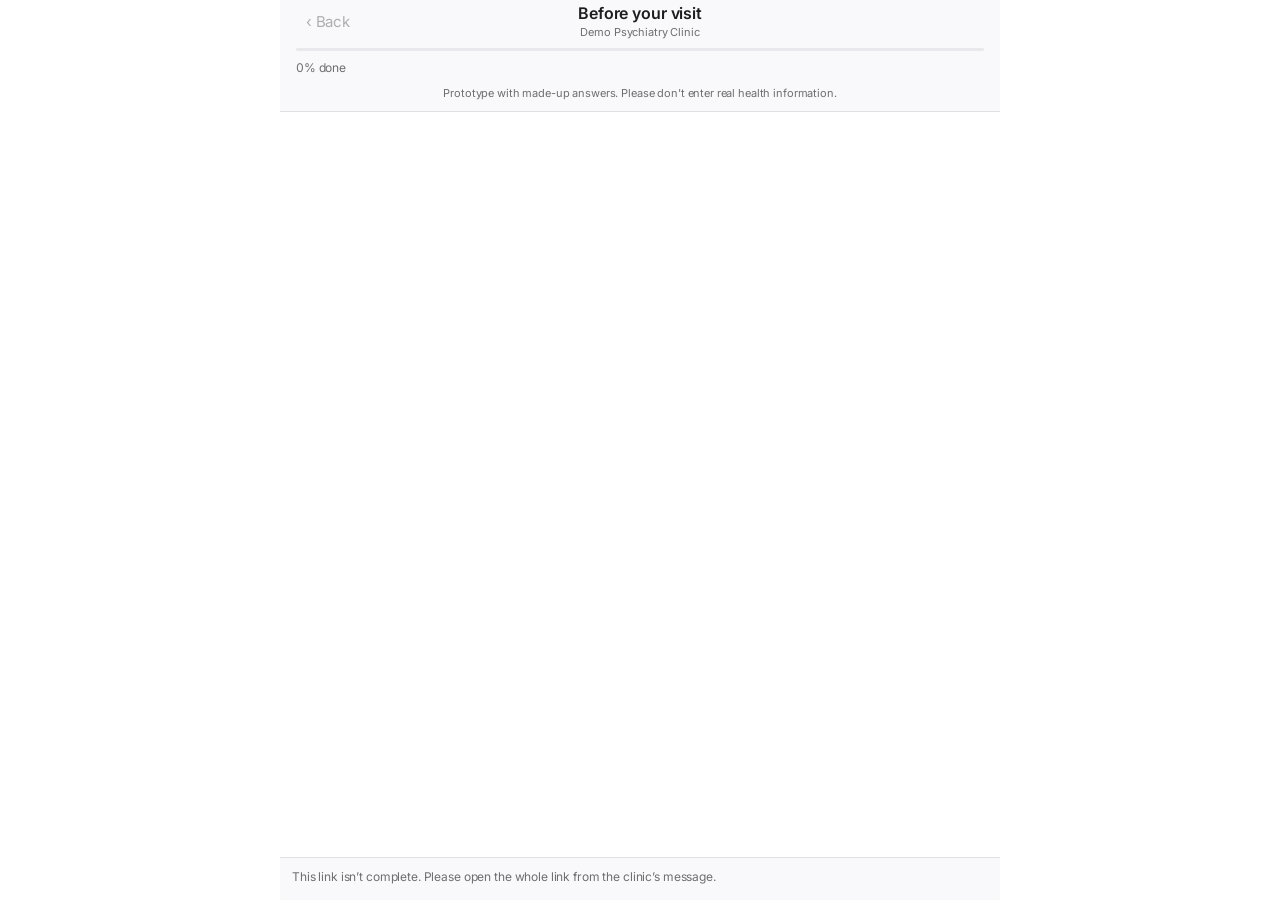
==== commit 31ac0800: "Give the visit a screen of its own, and take clutter out Picking an appointment on the Day tab now o" ====
--- a/intake/index.html
+++ b/intake/index.html
@@ -8,8 +8,8 @@
 <link rel="preconnect" href="https://fonts.googleapis.com">
 <link rel="preconnect" href="https://fonts.gstatic.com" crossorigin>
 <link rel="stylesheet" href="https://fonts.googleapis.com/css2?family=Inter:wght@400..700&display=swap">
-  <script type="module" crossorigin src="../assets/main-CNJ_7SgC.js"></script>
-  <link rel="stylesheet" crossorigin href="../assets/main-BMapGQdG.css">
+  <script type="module" crossorigin src="../assets/main-bFme5SEH.js"></script>
+  <link rel="stylesheet" crossorigin href="../assets/main-CnTEanlt.css">
 </head>
 <body>
 <div id="root"></div>
--- a/assets/main-CnTEanlt.css
+++ b/assets/main-CnTEanlt.css
@@ -0,0 +1 @@
+:root{--bg:#f2f2f7;--surface:#fff;--surface-2:#f7f7fa;--surface-3:#ededf2;--ink:#1d1d1f;--muted:#6e6e73;--faint:#aeaeb2;--line:#3c3c4321;--line-2:#3c3c433d;--fill:#78788029;--fill-2:#7676801f;--fill-3:#74748012;--accent:#0071e3;--accent-text:#06c;--accent-ink:#fff;--accent-soft:#0071e31a;--red:#ff3b30;--danger:#d70015;--danger-soft:#ff3b3014;--orange:#ff9500;--caution:#b25000;--caution-soft:#ff95001f;--green:#34c759;--ok:#248a3d;--blue:#007aff;--info:#06c;--purple:#af52de;--focus:#0071e366;--bar:#ffffffc7;--side:#ffffffb8;--side-ink:#1d1d1f;--side-muted:#86868b;--side-hover:#0000000b;--side-active:#0071e3;--btn-bg:#fff;--btn-hover:#f5f5f7;--btn-ring:#00000021;--seg-thumb:#fff;--field:#fff;--sheet:#fff;--hud:#fafafcf0;--hud-ink:#1d1d1f;--chat-bg:#fff;--chat-bar:#f9f9fbf0;--bubble:#e9e9eb;--t-consult:#007aff;--t-follow:#34c759;--t-med:#af52de;--paper:#fff;--paper-ink:#1d1d1f;--paper-muted:#6e6e73;--paper-line:#e5e5ea;--paper-fax:#fbfbf8;--shadow-sm:0 1px 2px #0000000a;--shadow:0 24px 60px #0000002e,0 0 0 .5px #00000014;--font-ui:-apple-system,BlinkMacSystemFont,"SF Pro Text","Inter","Segoe UI",Roboto,sans-serif;--r-lg:14px;--r-md:10px;--r-sm:8px}@media (prefers-color-scheme:dark){:root:not([data-theme=light]){--bg:#000;--surface:#1c1c1e;--surface-2:#232326;--surface-3:#2c2c2e;--ink:#f5f5f7;--muted:#98989d;--faint:#636366;--line:#5454588c;--line-2:#78788080;--fill:#7878805c;--fill-2:#7676803d;--fill-3:#76768029;--accent:#0a84ff;--accent-text:#4da3ff;--accent-ink:#fff;--accent-soft:#0a84ff33;--red:#ff453a;--danger:#ff6961;--danger-soft:#ff453a29;--orange:#ff9f0a;--caution:#ffb340;--caution-soft:#ff9f0a29;--green:#30d158;--ok:#30db5b;--blue:#0a84ff;--info:#4da3ff;--purple:#bf5af2;--focus:#0a84ff99;--bar:#1c1c1ecc;--side:#1c1c1eb8;--side-ink:#f5f5f7;--side-muted:#8e8e93;--side-hover:#ffffff0f;--side-active:#0a84ff;--btn-bg:#ffffff1f;--btn-hover:#ffffff2e;--btn-ring:#ffffff0f;--seg-thumb:#636366;--field:#ffffff0f;--sheet:#2c2c2e;--hud:#2c2c2ef0;--hud-ink:#f5f5f7;--chat-bg:#000;--chat-bar:#161618f0;--bubble:#262628;--t-consult:#0a84ff;--t-follow:#30d158;--t-med:#bf5af2;--paper:#fff;--paper-ink:#1d1d1f;--paper-muted:#6e6e73;--paper-line:#e5e5ea;--paper-fax:#f7f7f2;--shadow-sm:0 0 0 .5px #ffffff0f;--shadow:0 24px 60px #0009,0 0 0 .5px #ffffff1f;--lightningcss-light: ;--lightningcss-dark:initial;color-scheme:dark}}:root[data-theme=dark]{--bg:#000;--surface:#1c1c1e;--surface-2:#232326;--surface-3:#2c2c2e;--ink:#f5f5f7;--muted:#98989d;--faint:#636366;--line:#5454588c;--line-2:#78788080;--fill:#7878805c;--fill-2:#7676803d;--fill-3:#76768029;--accent:#0a84ff;--accent-text:#4da3ff;--accent-ink:#fff;--accent-soft:#0a84ff33;--red:#ff453a;--danger:#ff6961;--danger-soft:#ff453a29;--orange:#ff9f0a;--caution:#ffb340;--caution-soft:#ff9f0a29;--green:#30d158;--ok:#30db5b;--blue:#0a84ff;--info:#4da3ff;--purple:#bf5af2;--focus:#0a84ff99;--bar:#1c1c1ecc;--side:#1c1c1eb8;--side-ink:#f5f5f7;--side-muted:#8e8e93;--side-hover:#ffffff0f;--side-active:#0a84ff;--btn-bg:#ffffff1f;--btn-hover:#ffffff2e;--btn-ring:#ffffff0f;--seg-thumb:#636366;--field:#ffffff0f;--sheet:#2c2c2e;--hud:#2c2c2ef0;--hud-ink:#f5f5f7;--chat-bg:#000;--chat-bar:#161618f0;--bubble:#262628;--t-consult:#0a84ff;--t-follow:#30d158;--t-med:#bf5af2;--paper:#fff;--paper-ink:#1d1d1f;--paper-muted:#6e6e73;--paper-line:#e5e5ea;--paper-fax:#f7f7f2;--shadow-sm:0 0 0 .5px #ffffff0f;--shadow:0 24px 60px #0009,0 0 0 .5px #ffffff1f;--lightningcss-light: ;--lightningcss-dark:initial;color-scheme:dark}*,:before,:after{box-sizing:border-box}[hidden]{display:none!important}html,body{height:100%;overflow:hidden}body{background:var(--bg);color:var(--ink);font-family:var(--font-ui);letter-spacing:-.01em;-webkit-font-smoothing:antialiased;-moz-osx-font-smoothing:grayscale;margin:0;font-size:13px;line-height:1.47}button,input,select,textarea{font:inherit;color:inherit;letter-spacing:inherit}:focus-visible{outline:3px solid var(--focus);outline-offset:1px}h1,h2,h3{text-wrap:balance;margin:0;font-weight:600}p{margin:0}b,strong{font-weight:600}a{color:var(--accent-text);text-decoration:none}.mono{letter-spacing:0;font-variant-numeric:tabular-nums}.muted{color:var(--muted)}.num-t{font-variant-numeric:tabular-nums}.nowrap{white-space:nowrap}.pre{white-space:pre-wrap}.visually-hidden{clip:rect(0 0 0 0);white-space:nowrap;border:0;width:1px;height:1px;margin:-1px;padding:0;overflow:hidden;position:absolute!important}.shell{grid-template-columns:232px minmax(0,1fr);height:100%;display:grid}.side{background:var(--side);-webkit-backdrop-filter:saturate(180%)blur(24px);backdrop-filter:saturate(180%)blur(24px);border-right:1px solid var(--line);padding-block:20px 16px;padding-left:max(10px, env(safe-area-inset-left,0px));flex-direction:column;gap:18px;min-height:0;padding-right:10px;display:flex;overflow-y:auto}.brand{color:var(--ink);text-align:left;cursor:pointer;font:inherit;letter-spacing:inherit;background:0 0;border:0;border-radius:10px;flex:none;align-items:center;gap:10px;margin:0 6px 0 -6px;padding:4px 10px 4px 4px;display:inline-flex}.brand:hover{background:var(--fill-3)}.brand-mark{color:#fff;background:linear-gradient(#3a8ef6,#0062cc);border-radius:8px;flex:none;place-items:center;width:28px;height:28px;font-size:17px;font-weight:600;line-height:1;display:grid}.brand-text{gap:1px;min-width:0;line-height:1.25;display:grid}.brand-text b{font-size:13px}.brand-text small{color:var(--muted);font-size:11px}.nav{gap:2px;display:grid}.nav button{width:100%;color:var(--side-ink);cursor:pointer;text-align:left;background:0 0;border:0;border-radius:8px;align-items:center;gap:10px;min-height:34px;padding:6px 10px;font-size:13px;display:flex}.nav button:hover{background:var(--side-hover)}.nav button[aria-current=true]{background:var(--side-active);color:#fff}.nav svg,.tabbar svg{stroke:currentColor;fill:none;stroke-width:1.7px;stroke-linecap:round;stroke-linejoin:round;flex:none}.nav svg{width:19px;height:19px;color:var(--accent)}.nav button[aria-current=true] svg{color:#fff}.badge{background:var(--red);color:#fff;letter-spacing:0;font-variant-numeric:tabular-nums;border-radius:10px;justify-content:center;align-items:center;min-width:20px;height:20px;margin-left:auto;padding:0 6px;font-size:11px;font-weight:600;display:inline-flex}.badge.soft{color:var(--side-muted);background:0 0;min-width:0;padding:0;font-weight:500}.nav button[aria-current=true] .badge.soft{color:#ffffffd9}.side-foot{gap:8px;margin-top:auto;padding:0 10px;display:grid}.side-foot label{color:var(--side-muted);font-size:11px;font-weight:600}.side-foot .link{color:var(--accent-text);cursor:pointer;text-align:left;background:0 0;border:0;padding:0;font-size:12px}.mainwrap{flex-direction:column;min-width:0;min-height:0;display:flex}.topbar{padding-block:8px;min-height:52px;padding-left:28px;padding-right:max(28px, env(safe-area-inset-right,0px));background:var(--bar);-webkit-backdrop-filter:saturate(180%)blur(24px);backdrop-filter:saturate(180%)blur(24px);border-bottom:1px solid var(--line);flex:none;align-items:center;gap:12px;display:flex}.crumb{flex:auto;align-items:center;min-width:0;display:flex}.back{color:var(--accent-text);cursor:pointer;background:0 0;border:0;border-radius:6px;align-items:center;gap:6px;padding:4px 6px 4px 2px;font-size:13px;display:inline-flex}.back:before{content:"";border-bottom:2px solid;border-left:2px solid;width:9px;height:9px;margin-left:4px;transform:rotate(45deg)}.search{flex:0 260px;min-width:0;position:relative}.search input{background-color:var(--fill-2);background-image:url("data:image/svg+xml,%3Csvg xmlns='http://www.w3.org/2000/svg' viewBox='0 0 16 16'%3E%3Ccircle cx='7' cy='7' r='5' fill='none' stroke='%238E8E93' stroke-width='1.8'/%3E%3Cpath d='M11 11l3.5 3.5' stroke='%238E8E93' stroke-width='1.8' stroke-linecap='round'/%3E%3C/svg%3E");background-position:10px;background-repeat:no-repeat;background-size:14px 14px;border:0;border-radius:9px;width:100%;height:32px;padding:7px 12px 7px 32px;font-size:13px}.search input::placeholder{color:var(--muted)}.search ul{z-index:30;background:var(--sheet);box-shadow:var(--shadow);border-radius:12px;margin:0;padding:5px;list-style:none;position:absolute;top:calc(100% + 6px);left:0;right:0}.search li button{text-align:left;cursor:pointer;background:0 0;border:0;border-radius:7px;width:100%;padding:8px 10px;font-size:13px}.search li button:hover,.search li button:focus-visible{background:var(--accent);color:#fff}.search li button:hover .muted,.search li button:focus-visible .muted{color:#fffc}.main{--main-pad-b:64px;min-height:0;padding-block:28px var(--main-pad-b);padding-left:32px;padding-right:max(32px, env(safe-area-inset-right,0px));flex:auto;overflow-y:auto}.tabbar{display:none}@media (width<=900px){.shell{grid-template-rows:minmax(0,1fr) auto;grid-template-columns:minmax(0,1fr)}.side{display:none}.topbar{padding-left:max(16px, env(safe-area-inset-left,0px));padding-right:max(16px, env(safe-area-inset-right,0px))}.main{--main-pad-b:32px;padding-block:20px var(--main-pad-b);padding-left:max(16px, env(safe-area-inset-left,0px));padding-right:max(16px, env(safe-area-inset-right,0px))}.tabbar{background:var(--bar);-webkit-backdrop-filter:saturate(180%)blur(24px);backdrop-filter:saturate(180%)blur(24px);border-top:1px solid var(--line);padding-top:4px;padding-bottom:max(6px, env(safe-area-inset-bottom,0px));padding-left:max(4px, env(safe-area-inset-left,0px));padding-right:max(4px, env(safe-area-inset-right,0px));grid-template-columns:repeat(5,minmax(0,1fr));display:grid}.tabbar button{color:var(--muted);cursor:pointer;letter-spacing:0;background:0 0;border:0;justify-items:center;gap:1px;padding:5px 2px 3px;font-size:11px;font-weight:500;display:grid;position:relative}.tabbar button[aria-current=true]{color:var(--accent)}.tabbar svg{width:25px;height:25px}.tabbar .badge,.tabbar .badge.soft{background:var(--red);color:#fff;min-width:18px;height:18px;margin:0;padding:0 5px;font-size:11px;font-weight:600;position:absolute;top:0;left:calc(50% + 7px)}}.shell{grid-template-columns:minmax(0,1fr)}.topnav{flex:none;gap:2px;display:flex}.topnav button{color:var(--ink);cursor:pointer;background:0 0;border:0;border-radius:8px;align-items:center;gap:7px;min-height:32px;padding:6px 12px;font-size:13px;font-weight:500;display:inline-flex}.topnav button:hover{background:var(--fill-3)}.topnav button[aria-current=true]{background:var(--accent-soft);color:var(--accent-text);font-weight:600}.topnav svg{display:none}.topnav .badge{margin-left:0}.topnav .badge.soft{color:var(--muted)}.topnav button[aria-current=true] .badge.soft{color:var(--accent-text)}.acct{flex:none;margin-left:auto}.acct-btn{color:var(--ink);cursor:pointer;white-space:nowrap;background:0 0;border:0;border-radius:8px;align-items:center;gap:6px;min-height:32px;padding:6px 10px;font-size:13px;font-weight:500;display:inline-flex}.acct-btn:hover,.acct-btn[aria-expanded=true]{background:var(--fill-3)}.acct-btn .chev{width:14px;height:14px}.acct-h{color:var(--muted);margin:4px 10px 3px;font-size:11px;font-weight:600}.acct-sep{border:0;border-top:1px solid var(--line);margin:4px 6px}.acct-menu button{align-items:center;gap:8px;display:flex}.acct-menu [role=menuitemradio][aria-checked=true]:after{content:"";border-bottom:2px solid;border-left:2px solid;width:9px;height:5px;margin-left:auto;transform:translateY(-2px)rotate(-45deg)}@media (width<=900px){.topnav,.brand-text small{display:none}}html[data-locked] #shell{display:none}.signin{background:var(--bg);place-items:center;min-height:100dvh;padding:24px 16px;display:grid}.signin-card{background:var(--sheet);width:min(380px,100%);box-shadow:var(--shadow);border-radius:14px;padding:28px 24px 24px}.signin-card h1{letter-spacing:-.02em;font-size:22px;font-weight:700}.signin-brand{align-items:center;gap:10px;font-size:13px;display:flex}.signin-card .btn-primary{width:100%;min-height:36px}.start-steps{gap:6px;margin:0;padding-left:20px;font-size:13px;display:grid}.connect ol{gap:6px;margin:0;padding-left:20px;display:grid}@media (width>=901px) and (width<=1179px){.brand-text{display:none}.brand{padding:4px}}.page.wide{max-width:1440px}.sched-tools{flex-wrap:wrap;align-items:center;gap:10px 12px;display:flex}.sched-title{gap:1px;min-width:0;display:grid}.sched-title h1{letter-spacing:-.015em;font-size:19px;font-weight:600;line-height:1.2}.date-pick{background:var(--btn-bg);height:32px;box-shadow:0 0 0 .5px var(--btn-ring),0 1px 1.5px #0000000f;font:inherit;color:var(--ink);--lightningcss-light:initial;--lightningcss-dark: ;color-scheme:light dark;border:0;border-radius:8px;padding:0 10px;font-size:13px}@media (prefers-color-scheme:dark){.date-pick{--lightningcss-light: ;--lightningcss-dark:initial}}.btn-on,.btn-on:hover:not(:disabled){background:var(--accent-soft);color:var(--accent-text);box-shadow:none}.sched{grid-template-columns:minmax(0,1fr);align-items:start;gap:20px;display:grid}@media (width>=1000px){.sched{grid-template-columns:240px minmax(0,1fr)}}@media (width>=1180px){.sched.with-panel{grid-template-columns:240px minmax(0,1fr) 320px}}.rail-col{min-width:0}.finder{flex:none;width:100%}.staff-row{align-items:center;gap:10px;font-size:13px;display:flex}.staff-row small{color:var(--muted);font-size:12px;display:block}.staff-dot{background:var(--accent);border-radius:50%;flex:none;width:10px;height:10px}.cal.day{grid-template-columns:54px minmax(0,1fr)}.cal-dh small{color:var(--muted);font-size:11px}.cal-day{cursor:pointer}.cal-closed{color:var(--faint);background:var(--fill-3);place-items:center;font-size:12px;display:grid;position:absolute;inset:0}.appt{cursor:pointer}.appt.sel{box-shadow:0 0 0 2px var(--c);z-index:4}.lock{stroke:currentColor;fill:none;stroke-width:2px;stroke-linecap:round;stroke-linejoin:round;vertical-align:-2px;flex:none;width:13px;height:13px}.appt .lock{width:11px;height:11px;margin-right:3px}.apanel{gap:14px;max-height:calc(100vh - 110px);display:grid;position:sticky;top:0;overflow:auto}@media (width<=1179px){.apanel{display:none}}.apanel-h{justify-content:space-between;align-items:flex-start;gap:10px;display:flex}.apanel-h .hint{margin-top:2px}.linkish.big{letter-spacing:-.015em;font-size:19px}.status-seg{width:100%}.status-seg button{flex:1 1 0;justify-content:center;padding-left:6px;padding-right:6px}.day-list{display:grid}.day-row{border-top:1px solid var(--line);flex-wrap:wrap;align-items:center;gap:8px 14px;padding:10px 0;display:flex}.day-row:first-child,.day-row.next+.day-row{border-top-color:#0000}.day-row.next{background:var(--accent-soft);border-top-color:#0000;border-radius:12px;margin:2px -12px;padding:12px}.day-row.past{opacity:.55}.day-main{text-align:left;cursor:pointer;min-width:0;color:inherit;font:inherit;letter-spacing:inherit;background:0 0;border:0;flex:240px;grid-template-columns:86px minmax(0,1fr);align-items:center;gap:12px;padding:0;display:grid}.day-main .time{color:var(--muted);font-variant-numeric:tabular-nums;font-size:13px;line-height:1.3;display:grid}.day-main .time small{font-size:12px}.day-main .time .soon{color:var(--accent-text);font-weight:600}.day-main .who{gap:1px;min-width:0;padding-left:13px;display:grid;position:relative}.day-main .who:before{content:"";background:var(--c);border-radius:2px;width:3px;position:absolute;top:3px;bottom:3px;left:0}.day-main .who b{white-space:nowrap;text-overflow:ellipsis;overflow:hidden}.day-main .who small{color:var(--muted);font-size:12px}.day-main .who small .danger-t{color:var(--danger)}.day-main:hover b{color:var(--accent-text)}.session-list{gap:8px;padding:12px;display:grid}.session-list>.card-h{margin:2px 4px}.sl-groups{gap:8px;display:grid}.sl-item{text-align:left;cursor:pointer;width:100%;color:inherit;font:inherit;letter-spacing:inherit;background:0 0;border:0;border-radius:10px;gap:1px;padding:8px 10px;display:grid}.sl-item:hover{background:var(--fill-3)}.sl-item[aria-current=true]{background:var(--accent);color:#fff}.sl-item[aria-current=true] small{color:#ffffffe6}.sl-top{justify-content:space-between;align-items:center;gap:6px;min-width:0;display:flex}.sl-top b{white-space:nowrap;text-overflow:ellipsis;overflow:hidden}.sl-item small{color:var(--muted);font-size:12px}.sl-sub{align-items:center;gap:8px;min-width:0;display:flex}.sl-sub small{white-space:nowrap;text-overflow:ellipsis;flex:auto;min-width:0;overflow:hidden}@media (width<=999px){.session-list{max-height:320px;overflow:auto}}.dayv{grid-template-columns:minmax(0,1fr);align-items:start;gap:20px;display:grid}@media (width>=1000px){.dayv{grid-template-columns:250px minmax(0,1fr)}.dayrail{position:sticky;top:0}}@media (width<=999px){.dayv.has-sel .dayrail{display:none}}.dayrail{gap:10px;padding:14px 12px 12px;display:grid}.dr-date{letter-spacing:-.01em;text-align:center;font-size:21px;font-weight:300;line-height:1.2}.dr-who{background:var(--surface-2);border-radius:10px;align-items:center;gap:10px;padding:8px 10px;display:flex}.avatar.sm{width:34px;height:34px;font-size:13px}.dr-who-t{flex:auto;min-width:0;font-size:12px;line-height:1.3;display:grid}.dr-who-t b{color:var(--accent-text);font-size:12px}.dr-who-t small{color:var(--muted);font-size:11px}.dr-n{background:var(--fill-2);font-variant-numeric:tabular-nums;border-radius:11px;place-items:center;min-width:24px;height:22px;padding:0 7px;font-size:12px;font-weight:600;display:grid}.dr-scroll{overscroll-behavior:contain;min-height:220px;max-height:calc(100vh - 300px);overflow-y:auto}@media (width<=999px){.dr-scroll{max-height:none}}.dr-grid{grid-template-columns:44px minmax(0,1fr);padding:8px 0;display:grid}.dr-gut{position:relative}.dr-gut span{color:var(--muted);font-variant-numeric:tabular-nums;white-space:nowrap;font-size:10px;position:absolute;right:7px;transform:translateY(-50%)}.dr-col{border-left:1px solid var(--line);background-image:repeating-linear-gradient(to bottom, transparent 0, transparent calc(var(--hr) - 1px), var(--line) calc(var(--hr) - 1px), var(--line) var(--hr));position:relative}.dr-appt{z-index:2;background:color-mix(in srgb, var(--c) 15%, var(--surface));color:color-mix(in srgb, var(--c) 55%, var(--ink));text-align:left;font:inherit;cursor:pointer;letter-spacing:0;border:0;border-radius:6px;align-content:start;gap:1px;padding:3px 6px 3px 9px;font-size:11px;line-height:1.25;display:grid;position:absolute;left:3px;right:2px;overflow:hidden}.dr-appt:before{content:"";background:var(--c);width:3px;position:absolute;top:0;bottom:0;left:0}.dr-appt:hover{background:color-mix(in srgb, var(--c) 24%, var(--surface))}.dr-appt.consult{--c:var(--t-consult)}.dr-appt.followup{--c:var(--t-follow)}.dr-appt.medreview{--c:var(--t-med)}.dr-appt.arrived,.dr-appt.inprogress{background:color-mix(in srgb, var(--c) 30%, var(--surface))}.dr-appt.done{opacity:.6}.dr-appt.noshow{opacity:.5}.dr-appt.noshow b{text-decoration:line-through}.dr-appt.sel{box-shadow:0 0 0 2px var(--c);z-index:4}.dr-appt b,.dr-appt small{white-space:nowrap;text-overflow:ellipsis;overflow:hidden}.dr-appt small{opacity:.85;font-size:11px}.dr-t{white-space:nowrap;font-variant-numeric:tabular-nums;opacity:.9;align-items:center;gap:4px;display:flex;overflow:hidden}.dr-t .lock,.dr-t .tick{fill:none;stroke:currentColor;stroke-width:2.4px;stroke-linecap:round;stroke-linejoin:round;flex:none;width:11px;height:11px;margin-left:auto}.dr-now{background:var(--red);z-index:3;height:2px;position:absolute;left:0;right:0}.dr-now span{background:var(--red);color:#fff;white-space:nowrap;font-variant-numeric:tabular-nums;border-radius:5px;padding:1px 4px;font-size:9px;font-weight:600;position:absolute;top:50%;right:calc(100% + 2px);transform:translateY(-50%)}.dr-foot{flex-wrap:wrap;align-items:center;gap:8px;display:flex}.dr-foot .date-pick{flex:120px;width:auto;min-width:0}.day-empty{text-align:center;justify-items:center;gap:8px;padding:48px 24px;display:grid}.day-empty-ico{fill:none;width:56px;height:56px;stroke:var(--faint);stroke-width:1.2px;stroke-linecap:round;stroke-linejoin:round}.day-empty h2{font-size:17px;font-weight:600}.day-chart{min-width:0}.pt-head.in-day .avatar{width:44px;height:44px;font-size:16px}.pt-head.in-day h1{font-size:26px}.chart{gap:12px;min-width:0;display:grid}.ch-head{flex-wrap:wrap;justify-content:space-between;align-items:center;gap:10px;display:flex}.ch-head h2{letter-spacing:-.02em;font-size:22px;font-weight:700}.ch-tools{flex-wrap:wrap;align-items:center;gap:8px;display:flex}.ch-tools .search{flex:200px}.ch-tools .filter,.ce-bar .filter,.pad-size .filter{width:auto;height:28px;padding-right:30px;font-size:12px}.ch-alert{background:var(--danger-soft);color:var(--danger);border-radius:12px;align-items:flex-start;gap:8px;padding:10px 14px;font-size:13px;display:flex}.ch-alert b{flex:none}.ch-alert span{color:var(--ink)}.ch-start{background:var(--accent-soft);border-radius:12px;flex-wrap:wrap;align-items:center;gap:10px 16px;padding:12px 16px;display:flex}.ch-start .grow{flex:260px;gap:2px;min-width:0;display:grid}.ch-start small{color:var(--muted);font-size:12px}.ch-list{gap:10px;display:grid}.ce{background:var(--surface);box-shadow:var(--shadow-sm),0 0 0 .5px var(--line);border-radius:12px;min-width:0}.ce-h{background:var(--surface-2);border-bottom:1px solid var(--line);border-radius:12px 12px 0 0;align-items:center;gap:6px;padding:7px 8px;display:flex}.ce-star{width:28px;height:28px;color:var(--faint);cursor:pointer;background:0 0;border:0;border-radius:7px;flex:none;place-items:center;display:grid}.ce-star:hover{background:var(--fill-3);color:var(--orange)}.ce-star.on{color:var(--orange)}.ce-star.on .ico{fill:currentColor}.ce-title{text-align:left;min-width:0;font:inherit;color:var(--ink);cursor:pointer;white-space:nowrap;text-overflow:ellipsis;background:0 0;border:0;flex:auto;padding:4px 2px;font-size:13px;overflow:hidden}.ce-title b{font-weight:600}.ce-meta{color:var(--muted);flex:none;align-items:center;gap:8px;font-size:12px;display:flex}.ce-appt,.ce-lock{color:var(--muted);display:inline-flex}.ce-draft{background:var(--caution-soft);color:var(--caution);border-radius:6px;align-items:center;gap:4px;padding:1px 8px;font-size:11px;font-weight:600;display:inline-flex}.ce-draft .lock{width:11px;height:11px}.ce-by{color:var(--ink);white-space:nowrap;font-weight:500}@media (width<=560px){.ce-by,.ce-appt{display:none}}.ce-prev{-webkit-line-clamp:3;overflow-wrap:anywhere;cursor:pointer;-webkit-box-orient:vertical;margin:0 0 12px;padding:10px 14px 0;font-size:13px;line-height:1.5;display:-webkit-box;overflow:hidden}.ce-prev:hover{color:var(--accent-text)}.ce-body{gap:14px;min-width:0;padding:14px 16px 16px;display:grid}.ce-capture{background:var(--surface-2);border-radius:12px;gap:8px;padding:12px 14px;display:grid}.ce-capture-row{flex-wrap:wrap;justify-content:space-between;align-items:center;gap:8px 14px;display:flex}.ce-capture-t{align-items:center;gap:8px;font-size:13px;font-weight:600;display:inline-flex}.ce-ai{gap:8px;display:grid}.ce-appt-l{color:var(--muted);flex-wrap:wrap;align-items:center;gap:6px;margin:0;font-size:12px;display:flex}.ce-appt-l b{color:var(--ink);font-weight:600}.ce-bar{bottom:calc(-1 * var(--main-pad-b,0px));z-index:3;background:var(--surface);border-top:1px solid var(--line);border-radius:0 0 12px 12px;gap:6px;margin:4px -16px -16px;padding:10px 16px 12px;display:grid;position:sticky}.ce-bar-row{flex-wrap:wrap;align-items:center;gap:8px 10px;display:flex}.ce-check{color:var(--ink);cursor:pointer;align-items:center;gap:6px;font-size:12px;display:inline-flex}.ce-check input{width:15px;height:15px;accent-color:var(--accent);margin:0}.tp-build .ce-bar{margin:4px -20px -18px;padding:10px 20px 12px}@media (width<=700px){.ce-bar{position:static}}.it{gap:8px;min-width:0;display:grid}.it-h{align-items:center;gap:8px;min-height:24px;display:flex}.it-t{flex:auto;align-items:center;gap:8px;margin:0;font-size:13px;font-weight:600;display:flex}.it-t .tag{background:var(--accent-soft);color:var(--accent-text);border-radius:6px;padding:1px 8px;font-size:11px;font-weight:500}.it-head{letter-spacing:-.01em;flex:auto;margin:6px 0 0;font-size:15px;font-weight:700}.it-acts{opacity:0;gap:3px;margin-left:auto;transition:opacity .12s;display:inline-flex}.it:hover>.it-h .it-acts,.it:focus-within>.it-h .it-acts{opacity:1}@media (hover:none){.it-acts{opacity:1}}@media (prefers-reduced-motion:reduce){.it-acts{transition:none}}.it-act{background:var(--fill-2);width:26px;height:26px;color:var(--muted);cursor:pointer;border:0;border-radius:50%;place-items:center;display:grid}.it-act:hover{background:var(--fill);color:var(--ink)}.it-act.danger:hover{background:var(--danger-soft);color:var(--danger)}.it-act .ico{width:14px;height:14px}.it-instr{background:var(--fill-3);color:var(--muted);border-radius:10px;align-items:flex-start;gap:8px;margin:0;padding:8px 12px;font-size:12px;display:flex}.it-checks{flex-wrap:wrap;gap:6px 18px;display:flex}.it-check{cursor:pointer;align-items:center;gap:7px;font-size:13px;display:inline-flex}.it-check input{width:16px;height:16px;accent-color:var(--accent);margin:0}.it-checks-r{color:var(--muted);flex-wrap:wrap;gap:4px 18px;margin:0;padding:0;font-size:13px;list-style:none;display:flex}.it-checks-r li{align-items:center;gap:6px;display:inline-flex}.it-checks-r li.on{color:var(--ink)}.it-checks-r li.on .ico{color:var(--accent)}.it-select{max-width:320px}.it-scale{flex-wrap:wrap;align-items:center;gap:10px;display:flex}.it-scale input[type=range]{max-width:360px;accent-color:var(--accent);flex:200px}.it-scale input.unset{opacity:.45}.it-scale-v{font-variant-numeric:tabular-nums;min-width:90px;font-size:13px;font-weight:600}.it-scale-r{align-items:center;gap:10px;font-size:13px;display:flex}.it-meter{background:var(--fill-2);border-radius:3px;width:160px;height:6px;position:relative;overflow:hidden}.it-meter i{background:var(--accent);border-radius:3px;position:absolute;inset:0 auto 0 0}.it-vitals{flex-wrap:wrap;gap:12px 20px;display:flex}.it-vital{color:var(--muted);gap:4px;font-size:12px;display:grid}.it-vin{color:var(--ink);align-items:center;gap:5px;display:inline-flex}.it-vin input{background:var(--field);height:30px;box-shadow:inset 0 0 0 1px var(--line-2);color:var(--ink);font:inherit;font-variant-numeric:tabular-nums;border:0;border-radius:7px;padding:0 8px;font-size:13px}.it-vin input:focus{box-shadow:inset 0 0 0 1px var(--accent),0 0 0 3px var(--focus);outline:none}.it-vin b{font-variant-numeric:tabular-nums;font-size:15px}.it-vin small{color:var(--muted);font-size:11px}.it-design{pointer-events:none}.plan-list{gap:8px;display:grid}.plan-read{gap:4px;margin:0;padding-left:20px;font-size:13px;line-height:1.5;display:grid}.pad{gap:8px;max-width:100%;display:grid}.pad-small .pad-canvas{max-width:340px}.pad-medium .pad-canvas{max-width:520px}.pad-large .pad-canvas{max-width:none}.pad-main{align-items:flex-start;gap:8px;display:flex}.pad-tools{background:var(--fill-3);border-radius:10px;gap:3px;padding:4px;display:grid}.pad-tool{width:30px;height:30px;color:var(--ink);cursor:pointer;background:0 0;border:0;border-radius:7px;place-items:center;display:grid}.pad-tool:hover{background:var(--fill-2)}.pad-tool[aria-pressed=true]{background:var(--accent);color:var(--accent-ink)}.pad-sep{background:var(--line);height:1px;margin:2px 4px}.pad-dot{background:currentColor;border-radius:50%;display:block}.pad-swatch{width:14px;height:14px;box-shadow:0 0 0 1px var(--line-2);border-radius:50%;display:block}.pad-canvas{min-width:0;box-shadow:inset 0 0 0 1px var(--line-2);background:#fff;border-radius:10px;flex:auto}.pad-svg{touch-action:none;-webkit-user-select:none;user-select:none;width:100%;height:auto;display:block}.pad.edit .pad-svg{cursor:crosshair}.pad-art{fill:none;stroke:#8e8e93;stroke-width:1.6px;stroke-linecap:round;stroke-linejoin:round}.pad-art .faint{stroke:#c7c7cc}.pad-art text{fill:#8e8e93;stroke:none;text-anchor:middle;font-size:13px;font-family:var(--font-ui)}.pad-ink path{fill:none;stroke-linecap:round;stroke-linejoin:round}.pad-pins circle{fill:#0071e3;stroke:#fff;stroke-width:2px}.pad-pins text{fill:#fff;text-anchor:middle;font-size:12px;font-weight:700;font-family:var(--font-ui)}.pad-under{flex-wrap:wrap;align-items:center;gap:8px 12px;display:flex}.pad-size{color:var(--muted);align-items:center;gap:6px;font-size:12px;display:inline-flex}.pad-notes{gap:8px;margin:0;padding:0;list-style:none;display:grid}.pad-notes li{align-items:flex-start;gap:8px;font-size:13px;display:flex}.pad-notes .nf-field{flex:auto}.pad-num{color:#fff;background:#0071e3;border-radius:50%;flex:none;place-items:center;width:22px;height:22px;margin-top:5px;font-size:11px;font-weight:700;display:grid}.pad:not(.edit) .pad-num{margin-top:0}.tp-tbl td b{font-weight:600;display:block}.tp-by{color:var(--muted);font-size:12px;display:block}.tp-act{text-align:right}.tp-name{align-items:center;gap:6px;display:flex}.tp-name-l{justify-content:space-between;align-items:center;display:flex}.tp-parts{margin:0;padding:0;list-style:none;display:grid}.tp-parts li{border-bottom:1px solid var(--line);align-items:center;gap:10px;padding:7px 4px;font-size:13px;display:flex}.tp-parts li:last-child{border-bottom:0}.tp-parts li span{flex:auto}.tp-parts li small{color:var(--muted);font-size:12px}.tp-parts .ico{color:var(--accent-text)}.tp-build{gap:14px;display:grid}.switch{appearance:none;background:var(--fill);cursor:pointer;vertical-align:middle;border-radius:11px;flex:none;width:38px;height:22px;margin:0;transition:background .15s;position:relative}.switch:after{content:"";background:#fff;border-radius:50%;width:18px;height:18px;transition:transform .15s;position:absolute;top:2px;left:2px;box-shadow:0 1px 3px #00000040}.switch:checked{background:var(--green)}.switch:checked:after{transform:translate(16px)}.switch:disabled{opacity:.5;cursor:default}.switch:focus-visible{box-shadow:0 0 0 3px var(--focus);outline:none}@media (prefers-reduced-motion:reduce){.switch,.switch:after{transition:none}}.ai-top{flex-wrap:wrap;align-items:center;gap:8px 12px;display:flex}.ai-top .search{flex:180px}.ai-grid{grid-template-columns:repeat(auto-fill,minmax(220px,1fr));gap:8px;display:grid}.ai-card{background:var(--fill-3);color:var(--ink);text-align:left;font:inherit;cursor:pointer;border:0;border-radius:10px;align-items:flex-start;gap:10px;padding:10px 12px;display:flex}.ai-card:hover,.ai-card:focus-visible{background:var(--accent-soft);outline:none}.ai-card .ico{width:20px;height:20px;color:var(--accent-text);margin-top:1px}.ai-card span{gap:2px;min-width:0;display:grid}.ai-card b{font-size:13px}.ai-card small{color:var(--muted);font-size:12px;line-height:1.35}.lib{grid-template-columns:minmax(0,1fr);gap:12px;display:grid}@media (width>=700px){.lib{grid-template-columns:260px minmax(0,1fr)}}.lib-list{align-content:start;gap:4px;max-height:50vh;display:grid;overflow:auto}.lib-item{color:var(--ink);text-align:left;font:inherit;cursor:pointer;background:0 0;border:0;border-radius:9px;gap:2px;padding:8px 10px;display:grid}.lib-item:hover{background:var(--fill-3)}.lib-item[aria-selected=true]{background:var(--accent);color:var(--accent-ink)}.lib-item small{color:var(--muted);font-size:12px}.lib-item[aria-selected=true] small{color:#ffffffd9}.lib-prev{background:var(--surface-2);border-radius:12px;align-content:start;gap:10px;padding:12px 14px;display:grid}.lib-prev h3{font-size:15px;font-weight:600}.lib-prev>.btn{justify-self:start}.more-list.grouped{min-width:260px;max-height:min(60vh,520px);overflow:auto}.more-list.grouped button{gap:1px;display:grid}.more-list.grouped small{opacity:.75;font-size:11px}.title-line{flex-wrap:wrap;align-items:center;gap:6px 12px;display:flex}.rec-ctl{flex-wrap:wrap;align-items:center;gap:8px;display:flex}.mic{align-items:center;gap:6px;display:inline-flex}.mic select{text-overflow:ellipsis;max-width:220px}.lang .ico{color:var(--muted)}.bars{align-items:center;gap:2px;height:16px;display:inline-flex}.bars i{background:var(--faint);border-radius:2px;width:3px;height:4px;display:block}.bars.on i{background:var(--green);animation:1s ease-in-out infinite lvl}.bars.on i:nth-child(2){animation-delay:.12s}.bars.on i:nth-child(3){animation-delay:.24s}.bars.on i:nth-child(4){animation-delay:.36s}.bars.on i:nth-child(5){animation-delay:.48s}.bars.live i{background:var(--green);transition:height 80ms linear}@keyframes lvl{0%,to{height:4px}50%{height:15px}}@media (prefers-reduced-motion:reduce){.bars.on i{height:10px;animation:none}}.split{display:inline-flex}.split>.btn-record{border-radius:8px 0 0 8px}.split .more{display:inline-flex}.split .rec-caret{border-left:1px solid #0003;border-radius:0 8px 8px 0;padding:5px 9px 5px 8px}.rec-caret:before{display:none}.chev,.clip,.ico{fill:none;stroke:currentColor;stroke-width:1.8px;stroke-linecap:round;stroke-linejoin:round;flex:none;width:15px;height:15px}.ico.dots{fill:currentColor;stroke:none}.rec-hint{margin:-6px 0 0}.live-dot{background:var(--red);border-radius:50%;width:7px;height:7px;animation:1.2s infinite pulse}@media (prefers-reduced-motion:reduce){.live-dot{animation:none}}.attach-row{flex-wrap:wrap;align-items:center;gap:8px;display:flex}.file-chip{background:var(--fill-3);border-radius:999px;align-items:center;gap:2px;max-width:100%;padding:2px 3px 2px 10px;font-size:12px;display:inline-flex}.file-chip span{text-overflow:ellipsis;white-space:nowrap;overflow:hidden}.file-chip button{color:var(--muted);cursor:pointer;background:0 0;border:0;border-radius:50%;width:20px;height:20px;font-size:14px;line-height:1}.file-chip button:hover{background:var(--fill-2);color:var(--ink)}.btn-icon{width:28px;padding:0}.ctx-quote{font-size:13px}.ctx-list{gap:4px;margin:0;padding-left:18px;font-size:13px;display:grid}.signed-tag{color:var(--ok);align-items:center;gap:6px;font-size:12px;font-weight:600;display:inline-flex}b .lock{margin-right:5px}.page{gap:22px;min-width:0;max-width:1180px;margin:0 auto;display:grid}.page.narrow{max-width:760px}.page-head{flex-wrap:wrap;justify-content:space-between;align-items:center;gap:12px 16px;display:flex}.title-block{min-width:0}.page-head h1,.pt-name h1{letter-spacing:-.022em;font-size:30px;font-weight:700;line-height:1.12}.subtitle{color:var(--muted);margin-top:3px;font-size:13px}.head-actions{flex-wrap:wrap;align-items:center;gap:8px;display:flex}.card{background:var(--surface);border-radius:var(--r-lg);min-width:0;box-shadow:var(--shadow-sm);padding:18px 20px}.card>h2,.card-h{letter-spacing:-.015em;flex-wrap:wrap;justify-content:space-between;align-items:center;gap:8px;margin:0 0 8px;font-size:17px;font-weight:600;display:flex}.card-h h2{font-size:17px;font-weight:600}.cols{grid-template-columns:minmax(0,1fr);align-items:start;gap:20px;display:grid}@media (width>=1100px){.cols.two{grid-template-columns:minmax(0,1.5fr) minmax(0,1fr)}.cols.even{grid-template-columns:repeat(2,minmax(0,1fr))}.cols.side-r{grid-template-columns:minmax(0,1fr) 290px}}.stack{gap:10px;min-width:0;display:grid}.stack.gap-l{gap:20px}.stack>.btn{justify-self:start}.row{flex-wrap:wrap;align-items:center;gap:8px;display:flex}.bar-line{flex-wrap:wrap;align-items:center;gap:8px 14px;display:flex}.spacer{flex:auto}.grow{flex:180px;min-width:0}.hint{color:var(--muted);margin:0;font-size:12px}.empty{color:var(--muted);text-align:center;justify-items:center;gap:12px;padding:22px 12px;font-size:13px;display:grid}.empty.small{text-align:left;justify-items:start;padding:6px 0;font-size:13px}.sect{letter-spacing:-.015em;font-size:17px;font-weight:600}.btn{background:var(--btn-bg);min-height:32px;color:var(--ink);box-shadow:0 0 0 .5px var(--btn-ring),0 1px 1.5px #0000000f;text-align:center;cursor:pointer;border:0;border-radius:8px;justify-content:center;align-items:center;gap:6px;padding:5px 14px;font-size:13px;font-weight:500;line-height:1.25;display:inline-flex}.btn:hover:not(:disabled){background:var(--btn-hover)}.btn:disabled{opacity:.4;cursor:default}.btn-primary,.btn-primary:hover:not(:disabled){background:var(--accent);color:var(--accent-ink);box-shadow:none;font-weight:600}.btn-primary:hover:not(:disabled){filter:brightness(1.08)}.btn-danger,.btn-danger:hover:not(:disabled){background:var(--red);color:#fff;box-shadow:none;font-weight:600}.btn-quiet{box-shadow:none;color:var(--accent-text);background:0 0;padding-left:8px;padding-right:8px}.btn-quiet:hover:not(:disabled){background:var(--fill-3)}.btn-small{border-radius:7px;min-height:28px;padding:3px 11px;font-size:12px}.btn-quiet.btn-small{padding-left:6px;padding-right:6px}.btn-inline{min-height:0;margin-top:2px;padding:2px 0}.btn-inline:hover:not(:disabled){background:0 0;text-decoration:underline}.danger-text{color:var(--danger)}.btn-record,.btn-record:hover:not(:disabled){background:var(--red);color:#fff;box-shadow:none;font-weight:600}.btn-record:before{content:"";background:#fff;border-radius:50%;width:11px;height:11px}.btn-stop{padding-left:12px}.btn-stop:before{content:"";background:#fff;border-radius:2px;width:10px;height:10px}.linkish{color:var(--ink);cursor:pointer;text-align:left;background:0 0;border:0;padding:0;font-size:13px;font-weight:600}.linkish:hover{color:var(--accent-text)}.more{position:relative}.more-list{z-index:20;background:var(--sheet);min-width:220px;box-shadow:var(--shadow);border-radius:12px;padding:5px;display:grid;position:absolute;top:calc(100% + 6px);right:0}.more-list button{text-align:left;color:var(--ink);cursor:pointer;background:0 0;border:0;border-radius:7px;padding:7px 10px;font-size:13px}.more-list button:hover,.more-list button:focus-visible{background:var(--accent);color:#fff;outline:none}.more-list button.danger{color:var(--danger)}.seg,.tabs,.ptabs{background:var(--fill-2);scrollbar-width:none;border-radius:9px;gap:2px;width:fit-content;max-width:100%;padding:2px;display:flex;overflow-x:auto}.seg button,.tab,.ptabs button{min-height:28px;color:var(--ink);cursor:pointer;white-space:nowrap;background:0 0;border:0;border-radius:7px;flex:none;align-items:center;gap:6px;padding:5px 14px;font-size:12px;font-weight:500;display:inline-flex}.seg button[aria-pressed=true],.tab[aria-selected=true],.ptabs button[aria-selected=true]{background:var(--seg-thumb);font-weight:600;box-shadow:0 1px 3px #0000001f,0 0 0 .5px #0000000a}.count{color:var(--muted);font-variant-numeric:tabular-nums;font-weight:500}.ptabs{border-radius:999px}.ptabs button{border-radius:999px;padding:5px 15px}.tabs{margin-bottom:16px}.stepper{background:var(--btn-bg);box-shadow:0 0 0 .5px var(--btn-ring),0 1px 1.5px #0000000f;border-radius:8px;display:inline-flex;overflow:hidden}.stepper .btn{box-shadow:none;background:0 0;border-radius:0;min-height:32px;padding:4px 12px}.stepper .btn:hover:not(:disabled){background:var(--fill-3)}.stepper .btn+.btn{border-left:1px solid var(--line)}.chip-s{color:var(--muted);white-space:nowrap;align-items:center;gap:6px;font-size:12px;font-weight:500;display:inline-flex}.chip-s:before{content:"";background:var(--faint);border-radius:50%;flex:none;width:7px;height:7px}.chip-s.ok:before{background:var(--green)}.chip-s.warn:before{background:var(--orange)}.chip-s.danger{color:var(--danger)}.chip-s.danger:before{background:var(--red)}.chip-s.info:before,.chip-s.accent:before{background:var(--blue)}.dot{background:currentColor;border-radius:50%;width:7px;height:7px;display:inline-block}.dot.red{background:var(--red)}.list{display:grid}.list>*{border-top:1px solid var(--line)}.list>:first-child{border-top:0}.li{flex-wrap:wrap;align-items:center;gap:8px 14px;padding:11px 0;display:flex}.li-main{flex:200px;gap:1px;min-width:0;display:grid}.li-main small{color:var(--muted);font-size:12px}.as-btn{text-align:left;cursor:pointer;color:inherit;font:inherit;letter-spacing:inherit;background:0 0;border:0;padding:0}.as-btn:hover b{color:var(--accent-text)}.row-btn{text-align:left;cursor:pointer;width:100%;color:inherit;font:inherit;letter-spacing:inherit;background:0 0;border:0;align-items:center;gap:12px;padding:11px 0;display:flex}.row-btn:after,.work button:after{content:"";border-right:2px solid var(--faint);border-top:2px solid var(--faint);flex:none;width:7px;height:7px;margin:0 4px 0 2px;transform:rotate(45deg)}.row-btn:hover b{color:var(--accent-text)}.time{color:var(--muted);font-variant-numeric:tabular-nums;min-width:72px;font-size:13px;font-weight:500}.sub{color:var(--muted);margin-top:1px;font-size:12px;font-weight:400;display:block}.alert-band{background:var(--danger-soft);border-radius:var(--r-lg);gap:12px;padding:16px 20px;display:grid}.alert-band h2{color:var(--danger);align-items:center;gap:9px;font-size:17px;font-weight:600;display:flex}.alert-band h2:before{content:"!";background:var(--red);color:#fff;border-radius:50%;flex:none;place-items:center;width:20px;height:20px;font-size:12px;font-weight:700;display:inline-grid}.alert-row{border-top:1px solid var(--line);flex-wrap:wrap;align-items:center;gap:8px 16px;padding-top:12px;display:flex}.alert-row:first-of-type{border-top:0;padding-top:0}.alert-row .q{flex:320px;gap:2px;min-width:0;display:grid}.quote{margin-top:2px;font-size:13px}.appt-row{flex-wrap:wrap;align-items:center;gap:8px 12px;padding:10px 0;display:flex}.appt-row .time{flex:0 0 72px;min-width:0}.appt-row .bar{background:var(--c);border-radius:2px;flex:0 0 3px;align-self:stretch;min-height:36px}.appt-row.consult{--c:var(--t-consult)}.appt-row.followup{--c:var(--t-follow)}.appt-row.medreview{--c:var(--t-med)}.appt-main{text-align:left;cursor:pointer;min-width:0;color:inherit;font:inherit;letter-spacing:inherit;background:0 0;border:0;flex:180px;gap:1px;padding:0;display:grid}.appt-main small{color:var(--muted);font-size:12px}.appt-main:hover b{color:var(--accent-text)}.appt-status{min-width:0}.work{display:grid}.work button{text-align:left;border:0;border-top:1px solid var(--line);cursor:pointer;width:100%;color:inherit;font:inherit;letter-spacing:inherit;background:0 0;align-items:center;gap:12px;padding:10px 0;display:flex}.work button:first-child{border-top:0}.work button:hover b{color:var(--accent-text)}.work .n{background:var(--accent-soft);min-width:28px;height:28px;color:var(--accent-text);font-variant-numeric:tabular-nums;letter-spacing:0;border-radius:14px;place-items:center;padding:0 8px;font-size:13px;font-weight:600;display:inline-grid}.work .t{flex:auto;min-width:0}.work .t small{color:var(--muted);font-size:12px;display:block}.task{align-items:flex-start;gap:12px;padding:10px 0;display:flex}.task input{appearance:none;border:1.5px solid var(--faint);cursor:pointer;background:0 0;border-radius:50%;flex:none;place-items:center;width:22px;height:22px;margin:0;display:grid}.task input:checked{background:var(--accent);border-color:var(--accent)}.task input:checked:after{content:"";border:2px solid #fff;border-width:0 2px 2px 0;width:5px;height:9px;transform:translateY(-1px)rotate(45deg)}.task-main{flex:auto;gap:1px;min-width:0;display:grid}.task-title{text-align:left;color:var(--ink);font:inherit;letter-spacing:inherit;cursor:pointer;background:0 0;border:0;padding:0}span.task-title{cursor:default}button.task-title:hover{color:var(--accent-text)}.task small{color:var(--muted);font-size:12px}.task.done .task-title{color:var(--muted);text-decoration:line-through}.urgent-t{color:var(--danger);font-weight:600}.add-task{flex-wrap:wrap;align-items:center;gap:8px;padding:12px;display:flex}.add-task input,.add-task select{background-color:var(--field);box-shadow:inset 0 0 0 1px var(--line-2);border:0;border-radius:8px;min-width:0;height:32px;padding:6px 10px;font-size:13px}.add-task #newTask{flex:220px}.form{gap:14px;display:grid}.form-grid{grid-template-columns:repeat(auto-fit,minmax(min(100%,190px),1fr));gap:14px;display:grid}.form-grid.c4{grid-template-columns:repeat(4,minmax(0,1fr))}.form-grid.c3{grid-template-columns:repeat(3,minmax(0,1fr))}.form-grid.c2{grid-template-columns:repeat(2,minmax(0,1fr))}.form-grid>.s2{grid-column:span 2}.form-grid>.s3{grid-column:span 3}@media (width>=481px) and (width<=640px){.form-grid.c4{grid-template-columns:repeat(2,minmax(0,1fr))}.form-grid.c4>*{grid-column:auto}.form-grid.c4>:first-child:nth-last-child(3){grid-column:span 2}}@media (width>=481px) and (width<=560px){.form-grid.c3{grid-template-columns:repeat(2,minmax(0,1fr))}.form-grid.c3>*{grid-column:auto}.form-grid.c3>:first-child:nth-last-child(3){grid-column:span 2}}@media (width<=480px){.form-grid.c4,.form-grid.c3,.form-grid.c2{grid-template-columns:minmax(0,1fr)}.form-grid>.s2,.form-grid>.s3{grid-column:auto}}.fld{color:var(--muted);grid-template-columns:minmax(0,1fr);align-content:start;gap:5px;min-width:0;font-size:12px;display:grid}.fld-l{color:var(--ink);font-size:12px;font-weight:600}.fld-h{font-size:11px}.fld input,.fld select,.fld textarea,.filter{background-color:var(--field);width:100%;color:var(--ink);box-shadow:inset 0 0 0 1px var(--line-2);border:0;border-radius:8px;min-height:32px;padding:6px 11px;font-size:13px}.fld input,.fld select,.filter{height:32px}.fld textarea{resize:vertical;min-height:100px;line-height:1.5}.fld input:focus,.fld select:focus,.fld textarea:focus,.filter:focus,.add-task input:focus,.add-task select:focus{box-shadow:inset 0 0 0 1px var(--accent),0 0 0 3px var(--focus);outline:none}.fld select,.side-foot select,.role-m select,.add-task select,.rec-bar select,.mic select,.toolbar select{appearance:none;background-image:url("data:image/svg+xml,%3Csvg xmlns='http://www.w3.org/2000/svg' viewBox='0 0 10 14'%3E%3Cpath d='M2 5l3-3 3 3M2 9l3 3 3-3' fill='none' stroke='%238E8E93' stroke-width='1.6' stroke-linecap='round' stroke-linejoin='round'/%3E%3C/svg%3E");background-position:right 9px center;background-repeat:no-repeat;background-size:9px 13px;padding-right:28px}select option,select optgroup{background-color:var(--sheet);color:var(--ink)}.side-foot select,.role-m select,.rec-bar select,.mic select,.toolbar select{background-color:var(--btn-bg);box-shadow:0 0 0 .5px var(--btn-ring),0 1px 1.5px #0000000f;height:32px;color:var(--ink);border:0;border-radius:7px;max-width:100%;padding:5px 28px 5px 10px;font-size:13px}.filter{background-color:var(--fill-2);box-shadow:none}.check{color:var(--ink);cursor:pointer;align-items:flex-start;gap:9px;font-size:13px;display:flex}.check input{width:17px;height:17px;accent-color:var(--accent);flex:none;margin:2px 0 0}.warnbox{background:var(--caution-soft);color:var(--ink);border-radius:10px;padding:10px 12px 10px 38px;font-size:13px;position:relative}.warnbox:before{content:"!";background:var(--orange);color:#fff;border-radius:50%;place-items:center;width:18px;height:18px;font-size:11px;font-weight:700;display:grid;position:absolute;top:11px;left:12px}.infobox{background:var(--fill-3);overflow-wrap:anywhere;border-radius:10px;padding:10px 12px;font-size:13px}.err{color:var(--danger);font-size:12px;font-weight:500}.toolbar{flex-wrap:wrap;align-items:center;gap:8px;display:flex}.toolbar .hint{flex:220px}.disclose summary{cursor:pointer;color:var(--accent-text);align-items:center;gap:6px;font-size:13px;font-weight:500;list-style:none;display:inline-flex}.disclose summary::-webkit-details-marker{display:none}.disclose summary:before{content:"";border-bottom:2px solid;border-right:2px solid;width:6px;height:6px;transition:transform .15s;transform:rotate(-45deg)}.disclose[open] summary:before{transform:rotate(45deg)}.disclose[open] summary{margin-bottom:10px}@media (prefers-reduced-motion:reduce){.disclose summary:before{transition:none}}.table-wrap{min-width:0;overflow-x:auto}table.tbl{border-collapse:collapse;width:100%;font-size:13px}.tbl th{text-align:left;color:var(--muted);border-bottom:1px solid var(--line);white-space:nowrap;padding:6px 12px 8px;font-size:11px;font-weight:600}.tbl td{border-bottom:1px solid var(--line);vertical-align:middle;padding:11px 12px}.tbl td>.chip-s,.tbl td>.btn{vertical-align:middle}.tbl th:first-child,.tbl td:first-child{padding-left:2px}.tbl tr:last-child td{border-bottom:0}.tbl tr.clickable{cursor:pointer}.tbl tbody tr:hover{background:var(--fill-3)}.cal{background:var(--surface);border-radius:var(--r-lg);box-shadow:var(--shadow-sm);grid-template-columns:54px repeat(5,minmax(0,1fr));display:grid;overflow:hidden}.cal-corner{border-bottom:1px solid var(--line)}.cal-dh{border-bottom:1px solid var(--line);color:var(--muted);align-items:center;gap:6px;padding:12px 10px 10px;font-size:12px;display:flex}.cal-dh b{color:var(--ink);font-variant-numeric:tabular-nums;letter-spacing:-.02em;place-items:center;min-width:28px;height:28px;font-size:19px;font-weight:500;display:inline-grid}.cal-dh.today span{color:var(--red);font-weight:600}.cal-dh.today b{background:var(--red);color:#fff;border-radius:50%;font-size:16px;font-weight:600}.cal-gut{position:relative}.cal-gut span{color:var(--muted);font-variant-numeric:tabular-nums;white-space:nowrap;font-size:11px;position:absolute;right:8px;transform:translateY(-50%)}.cal-day{border-left:1px solid var(--line);background-image:repeating-linear-gradient(to bottom, transparent 0, transparent calc(var(--hr) - 1px), var(--line) calc(var(--hr) - 1px), var(--line) var(--hr));position:relative}.cal-now{background:var(--red);z-index:3;height:2px;position:absolute;left:0;right:0}.cal-now:before{content:"";background:var(--red);border-radius:50%;width:8px;height:8px;position:absolute;top:-3px;left:-4px}.appt{z-index:2;cursor:pointer;text-align:left;background:color-mix(in srgb, var(--c) 15%, var(--surface));color:color-mix(in srgb, var(--c) 62%, var(--ink));letter-spacing:0;border:0;border-radius:6px;align-content:start;gap:1px;padding:4px 7px 4px 10px;font-size:11px;line-height:1.25;display:grid;position:absolute;left:3px;right:3px;overflow:hidden}.appt:before{content:"";background:var(--c);width:3px;position:absolute;top:0;bottom:0;left:0}.appt:hover{background:color-mix(in srgb, var(--c) 24%, var(--surface))}.appt b{white-space:nowrap;text-overflow:ellipsis;overflow:hidden}.appt span{white-space:nowrap;text-overflow:ellipsis;opacity:.85;overflow:hidden}.appt.short{padding-block:3px 0}.appt.consult,.ag-item.consult,.day-row.consult{--c:var(--t-consult)}.appt.followup,.ag-item.followup,.day-row.followup{--c:var(--t-follow)}.appt.medreview,.ag-item.medreview,.day-row.medreview{--c:var(--t-med)}.appt.done,.appt.noshow{opacity:.5}.appt.noshow b{text-decoration:line-through}.legend{color:var(--muted);flex-wrap:wrap;gap:6px 18px;padding:0 4px;font-size:12px;display:flex}.legend i{border-radius:50%;width:9px;height:9px;margin-right:7px;display:inline-block}.lg-consult{background:var(--t-consult)}.lg-followup{background:var(--t-follow)}.lg-medreview{background:var(--t-med)}.agenda{display:none}@media (width<=900px){.cal{display:none}.agenda{gap:18px;display:grid}}.agenda h3{color:var(--muted);margin:0 0 6px 4px;font-size:12px;font-weight:600}.ag-item{text-align:left;background:var(--surface);cursor:pointer;width:100%;box-shadow:var(--shadow-sm);color:inherit;font:inherit;letter-spacing:inherit;border:0;border-radius:12px;align-items:flex-start;gap:12px;margin-bottom:8px;padding:12px 14px 12px 18px;display:flex;position:relative}.ag-item:before{content:"";background:var(--c);border-radius:2px;width:3px;position:absolute;top:12px;bottom:12px;left:8px}.mail{grid-template-columns:minmax(0,1fr);align-items:start;gap:20px;display:grid}@media (width>=1100px){.mail{grid-template-columns:minmax(260px,330px) minmax(0,1fr)}}.mail-pane{padding:6px}.mail-list{gap:2px;display:grid}.mail-row{text-align:left;cursor:pointer;width:100%;color:inherit;font:inherit;letter-spacing:inherit;background:0 0;border:0;border-radius:10px;gap:1px;padding:9px 12px;display:grid}.mail-row:hover{background:var(--fill-3)}.mail-row[aria-current=true]{background:var(--accent);color:#fff}.mail-row[aria-current=true] .chip-s,.mail-row[aria-current=true] time,.mail-row[aria-current=true] .mail-sub{color:#ffffffe0}.mail-row[aria-current=true] .chip-s:before{background:#fff}.mail-top{justify-content:space-between;align-items:baseline;gap:8px;min-width:0;display:flex}.mail-top b{white-space:nowrap;text-overflow:ellipsis;overflow:hidden}.mail-top time{color:var(--muted);flex:none;font-size:11px}.mail-sub{color:var(--muted);white-space:nowrap;text-overflow:ellipsis;font-size:12px;overflow:hidden}.mail-meta{margin-top:2px}.mail-view{min-width:0}.pts{grid-template-columns:minmax(0,1fr);align-items:start;gap:20px;display:grid}@media (width>=1000px){.pts{grid-template-columns:270px minmax(0,1fr)}.pts-col{max-height:calc(100vh - 110px);position:sticky;top:0;overflow:auto}}@media (width<=999px){.pts.has-sel .pts-col{display:none}}.pt-pane{min-width:0}.phone-back{display:none}@media (width<=999px){.phone-back{display:block}}.avatar{background:var(--accent-soft);width:52px;height:52px;color:var(--accent-text);letter-spacing:.02em;border-radius:50%;flex:none;place-items:center;font-size:19px;font-weight:600;display:grid}.pt-counts{border-radius:var(--r-lg);background:var(--line);grid-template-columns:repeat(auto-fit,minmax(120px,1fr));gap:1px;margin:0;display:grid;overflow:hidden}.pt-counts>div{background:var(--surface);gap:2px;padding:10px 14px;display:grid}.pt-counts dt{color:var(--muted);font-size:11px}.pt-counts dd{letter-spacing:-.01em;font-variant-numeric:tabular-nums;margin:0;font-size:17px;font-weight:600}.pt-head{gap:14px;display:grid}.pt-top{flex-wrap:wrap;justify-content:space-between;align-items:center;gap:12px 18px;display:flex}.pt-name{flex:300px;gap:5px;min-width:0;display:grid}.pt-meta{color:var(--muted);font-size:13px}.pt-alerts{flex-wrap:wrap;gap:6px 18px;display:flex}.kv{grid-template-columns:minmax(110px,max-content) minmax(0,1fr);gap:8px 16px;margin:0;font-size:13px;display:grid}.kv dt{color:var(--muted)}.kv dd{overflow-wrap:anywhere;min-width:0;margin:0}.timeline{margin:0;padding:0;list-style:none;display:grid}.timeline li{border-top:1px solid var(--line);grid-template-columns:96px minmax(0,1fr);gap:12px;padding:8px 0;font-size:13px;display:grid}.timeline li:first-child{border-top:0}.timeline time{color:var(--muted);font-variant-numeric:tabular-nums;font-size:12px}.score-row{flex-wrap:wrap;gap:14px 32px;display:flex}.scores{gap:14px;display:grid}.score{align-items:center;gap:12px;display:flex}.score b{font-variant-numeric:tabular-nums;letter-spacing:-.02em;min-width:40px;font-size:32px;font-weight:600;line-height:1}.score>span{gap:1px;display:grid}.score-l{font-size:13px;font-weight:600}.pill{color:var(--muted);font-size:12px;display:block}.pill:first-letter{text-transform:uppercase}.pill.hi{color:var(--danger);font-weight:600}.pill.mid{color:var(--caution);font-weight:600}.flag-line{color:var(--danger);font-size:13px}.doc-grid{grid-template-columns:minmax(0,1fr);align-items:start;gap:20px;display:grid}@media (width>=1100px){.doc-grid{grid-template-columns:280px minmax(0,1fr)}}.rail{gap:14px;min-width:0;display:grid}.panel{background:var(--surface);border-radius:var(--r-lg);min-width:0;box-shadow:var(--shadow-sm);padding:18px 20px}.panel>h2{margin:0 0 12px;font-size:13px;font-weight:600}.panel.click{cursor:pointer}.panel.click:hover .card-h h2{color:var(--accent-text)}.panel>.hint{margin-top:12px}.panel .disclose{margin-top:10px}.flag{border-radius:var(--r-lg);background:var(--surface);box-shadow:var(--shadow-sm);gap:8px;padding:14px 16px;display:grid}.flag h3{align-items:center;gap:8px;font-size:13px;font-weight:600;display:flex}.flag h3:before{content:"";background:var(--faint);border-radius:50%;width:8px;height:8px}.flag ul{gap:6px;margin:0;padding-left:18px;font-size:13px;display:grid}.flag p{color:var(--muted);font-size:12px}.flag.urgent{background:var(--danger-soft);box-shadow:none}.flag.urgent h3{color:var(--danger)}.flag.urgent h3:before{background:var(--red)}.flag.review{background:var(--caution-soft);box-shadow:none}.flag.review h3{color:var(--caution)}.flag.review h3:before{background:var(--orange)}.flag.clear h3:before{background:var(--green)}.times{border-collapse:collapse;font-variant-numeric:tabular-nums;width:100%;font-size:12px}.times td{border-bottom:1px solid var(--line);padding:5px 0}.times tr:last-child td{border-bottom:0}.times td:last-child{text-align:right;color:var(--muted)}.letter{max-width:70ch;font-size:13px;line-height:1.6}.letter h3{margin:20px 0 4px;font-size:13px;font-weight:600}.letter p{margin:0 0 8px}.letter .opening p,.letter .closing p{margin:0 0 2px}.letter .opening{margin-bottom:12px}.ph{color:var(--muted);font-style:italic}.ai-out{white-space:pre-wrap;max-width:70ch;min-height:2em;font-size:13px;line-height:1.6}.ai-out.live{background:var(--fill-3);border-radius:10px;max-height:260px;padding:10px 12px;font-size:13px;overflow:auto}.panel>.toolbar{margin-bottom:16px}.qa{margin:0}.qa h3{color:var(--muted);margin:22px 0 8px;font-size:12px;font-weight:600}.qa h3:first-child{margin-top:0}.qa dt{color:var(--muted);font-size:12px}.qa dd{white-space:pre-wrap;overflow-wrap:anywhere;margin:2px 0 12px}.qa dd.typed{border-left:2px solid var(--line-2);padding-left:10px}.vlist{flex-wrap:wrap;gap:8px;display:flex}.vlist button{text-align:left;background:var(--surface);cursor:pointer;min-width:0;box-shadow:var(--shadow-sm);color:inherit;font:inherit;letter-spacing:inherit;border:0;border-radius:12px;flex:0 230px;gap:2px;padding:10px 14px;display:grid}.vlist button[aria-current=true]{box-shadow:0 0 0 2px var(--accent)}.vlist small{color:var(--muted);font-size:12px}.vgrid{grid-template-columns:minmax(0,1fr);align-items:start;gap:20px;display:grid}@media (width>=1180px){.vgrid{grid-template-columns:minmax(0,1fr) minmax(0,1fr)}}.rec-status{align-items:center;gap:8px;display:inline-flex}.rec-dot{background:var(--faint);border-radius:50%;width:9px;height:9px}.rec-dot.on{background:var(--red);animation:1.2s infinite pulse}@keyframes pulse{50%{opacity:.3}}@media (prefers-reduced-motion:reduce){.rec-dot.on{animation:none}}.timer{color:var(--muted);font-variant-numeric:tabular-nums;letter-spacing:0;min-width:38px;font-size:13px;font-weight:600}.rec-bar{flex-wrap:wrap;align-items:center;gap:8px;display:flex}.transcript{gap:2px;max-height:440px;margin:0;padding:0 4px 0 0;list-style:none;display:grid;position:relative;overflow-y:auto}.transcript li{grid-template-columns:42px minmax(0,1fr);gap:10px;padding:7px 8px;font-size:13px;display:grid}.transcript .ts{color:var(--faint);font-variant-numeric:tabular-nums;padding-top:2px;font-size:11px}.transcript .who{color:var(--accent-text);font-size:12px;font-weight:600;display:block}.transcript .who.pt{color:var(--purple)}.transcript .who.int{color:var(--caution)}.transcript .en{color:var(--muted);border-left:2px solid var(--line-2);margin-top:3px;padding-left:10px;font-size:13px;display:block}.tx-split{grid-template-columns:minmax(0,1fr);align-items:start;gap:16px;display:grid}@media (width>=1100px){.tx-split{grid-template-columns:minmax(0,1.2fr) minmax(0,1fr)}}.tx-col{gap:8px;min-width:0;display:grid}.tx-h{align-items:center;gap:8px;min-height:28px;display:flex}.tx-h h3{color:var(--muted);margin:0;font-size:12px;font-weight:600}.tx-sum{background:var(--surface-2);border-radius:12px;padding:12px 14px}.transcript li{cursor:pointer;border-radius:8px}.transcript li:hover{background:var(--fill-3)}.transcript li.on{background:var(--accent-soft)}.transcript li.partial{color:var(--muted);cursor:default}.transcript li.partial:hover{background:0 0}.transcript li:focus-visible,.sum-s:focus-visible{outline:2px solid var(--focus);outline-offset:-2px}.sum-body{gap:10px;max-height:440px;padding-right:2px;font-size:13px;line-height:1.6;display:grid;position:relative;overflow-y:auto}.sum-body p{margin:0}.sum-s{cursor:pointer;-webkit-box-decoration-break:clone;box-decoration-break:clone;border-radius:4px;transition:background-color .15s}.sum-s:hover{background:var(--fill-3)}.sum-s.on{background:var(--accent-soft)}@media (prefers-reduced-motion:reduce){.sum-s{transition:none}}.tx-status{min-height:18px}.nf{gap:14px;display:grid}.nf-group{background:var(--surface-2);border-radius:12px;gap:10px;padding:14px 16px 16px;display:grid}.nf-group>h3{color:var(--muted);align-items:center;gap:8px;margin:0 0 2px;font-size:12px;font-weight:600;display:flex}.nf-group.flagged{background:var(--caution-soft)}.nf .tag{background:var(--accent-soft);color:var(--accent-text);border-radius:6px;padding:1px 8px;font-size:11px;font-weight:500}.nf-row{grid-template-columns:180px minmax(0,1fr);align-items:start;gap:4px 14px;display:grid}.nf-label{color:var(--ink);padding-top:7px;font-size:13px;line-height:18px}.nf-row:has(.nf-confirm) .nf-label:after{content:"To confirm";color:var(--caution);margin-top:2px;font-size:11px;font-weight:600;display:block}.nf-field{background:var(--field);min-width:0;box-shadow:inset 0 0 0 1px var(--line-2);cursor:text;border-radius:8px;align-items:flex-start;gap:8px;padding:0 6px 0 11px;display:flex}.nf-field:hover{box-shadow:inset 0 0 0 1px var(--faint)}.nf-field:focus-within{box-shadow:inset 0 0 0 1px var(--accent),0 0 0 3px var(--focus)}.nf-field.nf-confirm{background:var(--caution-soft);box-shadow:inset 0 0 0 1.5px var(--orange)}.nf-field textarea{min-width:0;min-height:32px;color:var(--ink);resize:none;field-sizing:content;background:0 0;border:0;flex:auto;padding:7px 5px 7px 0;font-size:13px;line-height:18px;overflow:hidden}.nf-field textarea:focus{outline:none}.nf-field textarea::placeholder{color:var(--faint)}.nf-num{color:var(--muted);font-variant-numeric:tabular-nums;flex:none;padding-top:7px;font-size:13px;line-height:18px}.nf-x{width:26px;height:26px;color:var(--faint);cursor:pointer;background:0 0;border:0;border-radius:6px;flex:none;margin-top:3px;font-size:18px;line-height:1}.nf-x:hover{background:var(--fill-3);color:var(--danger)}.nf-add{color:var(--accent-text);cursor:pointer;background:0 0;border:0;justify-self:start;padding:2px 0;font-size:13px}.nf-value{white-space:pre-wrap;overflow-wrap:break-word;margin:0;padding:7px 0;font-size:13px;line-height:18px}.nf-value.nf-confirm{color:var(--caution)}@media (width<=700px){.nf-row{grid-template-columns:minmax(0,1fr)}.nf-label{padding-top:0}.nf-label:empty{display:none}}.ask-row{background:var(--fill-2);border-radius:8px;align-items:center;gap:8px;height:32px;padding:0 4px 0 10px;display:flex}.ask-row:focus-within{box-shadow:0 0 0 3px var(--focus)}.ask-row .spark{color:var(--accent-text)}.ask-in{min-width:0;height:32px;font:inherit;color:var(--ink);background:0 0;border:0;outline:none;flex:auto;font-size:13px}.ask-in::placeholder{color:var(--muted)}.ask-send{background:var(--accent);width:24px;height:24px;color:var(--accent-ink);cursor:pointer;border:0;border-radius:50%;flex:none;place-items:center;display:grid}.ask-send:disabled{opacity:.35;cursor:default}.ask-send .ico{stroke-width:2.4px;width:13px;height:13px}.sign-row{flex-wrap:wrap;align-items:center;gap:8px 12px;display:flex}.note-foot{bottom:calc(-1 * var(--main-pad-b,0px));z-index:3;background:var(--surface);border-top:1px solid var(--line);border-radius:0 0 var(--r-lg) var(--r-lg);gap:10px;margin:6px -20px -18px;padding:12px 20px 14px;display:grid;position:sticky}.note-signed{gap:18px;display:grid}.paper{background:var(--paper);color:var(--paper-ink);overflow-wrap:anywhere;border-radius:6px;min-width:0;max-width:760px;padding:36px clamp(20px,5vw,56px);font-size:13px;line-height:1.6;box-shadow:0 1px 3px #00000014,0 8px 30px #00000012,0 0 0 .5px #0000000f}.paper h3{color:var(--paper-ink);margin:18px 0 4px;font-size:13px;font-weight:600}.paper p{margin:0 0 8px}.paper .lh{border-bottom:1px solid var(--paper-line);gap:2px;margin-bottom:18px;padding-bottom:14px;display:grid}.paper .lh b{letter-spacing:-.01em;font-size:16px}.paper .lh span{color:var(--paper-muted);font-size:11px}.paper .muted{color:var(--paper-muted)}.paper.fax{background:var(--paper-fax)}.fax-strip{letter-spacing:.02em;font-variant-numeric:tabular-nums;color:var(--paper-muted);border-bottom:1px dashed var(--paper-line);white-space:pre-wrap;margin-bottom:16px;padding-bottom:6px;font-size:11px}.cover h2{letter-spacing:.18em;color:var(--paper-ink);margin:0 0 14px;font-size:30px;font-weight:700}.cover table{border-collapse:collapse;width:100%;margin-bottom:14px;font-size:13px}.cover td{border-bottom:1px solid var(--paper-line);vertical-align:top;padding:8px 4px}.cover td:first-child{width:28%;color:var(--paper-muted)}.conf{color:var(--paper-muted);border-top:1px solid var(--paper-line);margin-top:14px;padding-top:10px;font-size:11px}.doc-edit{width:100%;min-height:420px;box-shadow:inset 0 0 0 1px var(--line-2);background:var(--field);color:var(--ink);border:0;border-radius:10px;padding:16px;font-size:13px;line-height:1.6}.overlay{z-index:40;padding-top:max(16px, env(safe-area-inset-top,0px));padding-bottom:max(16px, env(safe-area-inset-bottom,0px));padding-left:max(16px, env(safe-area-inset-left,0px));padding-right:max(16px, env(safe-area-inset-right,0px));background:#0000004d;justify-content:center;align-items:center;display:flex;position:fixed;inset:0}.dialog{background:var(--sheet);color:var(--ink);box-shadow:var(--shadow);border-radius:14px;flex-direction:column;width:min(560px,100%);min-height:0;max-height:100%;display:flex}.dialog.wide{width:min(860px,100%)}.dlg-h{align-items:center;gap:10px;padding:18px 20px 4px;display:flex}.dlg-h h2{letter-spacing:-.015em;flex:auto;font-size:17px;font-weight:600}.dlg-b{gap:14px;min-height:0;padding:12px 20px 18px;display:grid;overflow-y:auto}.dlg-f{border-top:1px solid var(--line);flex-wrap:wrap;justify-content:flex-end;align-items:center;gap:8px;padding:12px 20px 16px;display:flex}.x{background:var(--fill-2);cursor:pointer;width:28px;height:28px;color:var(--muted);border:0;border-radius:50%;flex:none;place-items:center;padding:0;font-size:18px;line-height:1;display:grid}.x:hover{background:var(--fill)}.toast{left:50%;bottom:calc(24px + env(safe-area-inset-bottom,0px));z-index:60;background:var(--hud);color:var(--hud-ink);-webkit-backdrop-filter:saturate(180%)blur(20px);backdrop-filter:saturate(180%)blur(20px);box-shadow:0 8px 30px #0000002e,0 0 0 .5px var(--line);text-align:center;border-radius:999px;max-width:calc(100% - 32px);padding:10px 18px;font-size:13px;font-weight:500;position:fixed;transform:translate(-50%)}@media (width<=900px){.toast{bottom:calc(88px + env(safe-area-inset-bottom,0px))}}@media (width<=999px){.sched>.rail-col{order:2}}@media (width<=900px){.desk-only{display:none}.card,.panel{padding:16px}.card .card,.card .panel{box-shadow:none;border-top:1px solid var(--line);background:0 0;border-radius:0;padding:14px 0 0}.note-foot{margin:6px -16px -16px;padding:12px 16px 14px}}@media (width<=700px){.page-head h1,.pt-name h1{font-size:26px}.tbl thead{display:none}.tbl,.tbl tbody,.tbl tr,.tbl td{width:100%;display:block}.tbl tr{border-bottom:1px solid var(--line);padding:10px 0}.tbl tbody tr:last-child{border-bottom:0}.tbl tbody tr:hover{background:0 0}.tbl td,.tbl td:first-child{white-space:normal;border:0;padding:3px 0 3px 112px;position:relative}.tbl td:before{content:attr(data-label);width:104px;color:var(--muted);font-size:12px;position:absolute;top:3px;left:0}.tbl td:first-child{padding:0 0 4px}.tbl td:first-child:before{content:none}}@media (width<=600px){.day-row>:not(.day-main){margin-left:98px}}.phone-overlay{z-index:50;background:#00000073}.phone-wrap{flex-direction:column;align-items:center;gap:10px;width:min(400px,100%);height:100%;min-height:0;max-height:900px;display:flex}.phone-bar{color:#fff;align-items:center;gap:10px;width:100%;font-size:13px;font-weight:500;display:flex}.phone-bar span{flex:auto}.phone-bar button{color:#fff;cursor:pointer;background:#fff3;border:0;border-radius:999px;padding:6px 16px;font-size:14px;font-weight:600}.phone{background:var(--chat-bg);width:100%;min-height:0;color:var(--ink);box-shadow:0 0 0 1.5px #3a3a3c,var(--shadow);border:10px solid #0b0b0c;border-radius:46px;flex-direction:column;flex:auto;display:flex;overflow:hidden}.statusbar{letter-spacing:0;font-variant-numeric:tabular-nums;background:var(--chat-bar);flex:none;grid-template-columns:1fr auto 1fr;align-items:center;padding:8px 24px 4px;font-size:14px;font-weight:600;display:grid}.statusbar .island{background:#000;border-radius:999px;width:92px;height:26px}.statusbar .sb-icons{justify-self:end;align-items:center;gap:5px;display:flex}.statusbar .sig{align-items:flex-end;gap:1.5px;height:11px;display:flex}.statusbar .sig i{background:currentColor;border-radius:1px;width:3px;display:block}.statusbar .sig i:first-child{height:4px}.statusbar .sig i:nth-child(2){height:6px}.statusbar .sig i:nth-child(3){height:8px}.statusbar .sig i:nth-child(4){height:11px}.statusbar .bat{opacity:.9;border:1.5px solid;border-radius:3.5px;width:22px;height:11px;display:block;position:relative}.statusbar .bat:before{content:"";background:currentColor;border-radius:1.5px;width:70%;position:absolute;inset:1.5px}@media (width<=520px){.phone-overlay{padding:0}.phone-wrap{gap:0;width:100%;max-height:none}.phone-bar{background:var(--chat-bar);color:var(--ink);padding:10px 16px}.phone-bar button{background:var(--fill-2);color:var(--accent-text)}.phone{box-shadow:none;border-width:0;border-radius:0}.statusbar{display:none}}html[data-patient] #shell{display:none}html[data-patient] body{background:var(--chat-bg)}html[data-patient] .phone-overlay{background:var(--chat-bg);padding:0}html[data-patient] .phone-wrap{gap:0;width:min(720px,100%);max-height:none}html[data-patient] .phone-bar,html[data-patient] .statusbar{display:none}html[data-patient] .phone{box-shadow:none;border:0;border-radius:0}.app{flex-direction:column;flex:auto;min-height:0;display:flex}.top{background:var(--chat-bar);border-bottom:1px solid var(--line);flex:none;gap:8px;padding:4px 16px 10px;display:grid}.top-row{grid-template-columns:minmax(64px,auto) minmax(0,1fr) minmax(64px,auto);align-items:center;gap:6px;display:grid}.brand-p{text-align:center;min-width:0}.brand-p h1{font-size:16px;font-weight:600;line-height:1.2}.brand-p p{color:var(--muted);margin-top:1px;font-size:11px}.top .btn{box-shadow:none;color:var(--accent-text);background:0 0;min-height:30px;padding:4px 2px;font-size:15px;font-weight:400}.top .btn:disabled{color:var(--faint);opacity:1}.progress{background:var(--fill-2);border-radius:99px;height:3px;overflow:hidden}.progress span{background:var(--accent);border-radius:inherit;width:0;height:100%;transition:width .3s;display:block}.meta{color:var(--muted);font-variant-numeric:tabular-nums;justify-content:space-between;gap:12px;font-size:12px;display:flex}.proto{color:var(--muted);text-align:center;font-size:11px}.menu-wrap{justify-self:end;position:relative}.menu{z-index:5;background:var(--sheet);min-width:230px;box-shadow:var(--shadow);border-radius:12px;padding:5px;display:grid;position:absolute;top:calc(100% + 6px);right:0}.top .menu .btn{color:var(--ink);text-align:left;border-radius:8px;justify-content:flex-start;width:100%;padding:8px 10px;font-size:15px}.top .menu .btn:hover{background:var(--fill-3)}.confirm{background:var(--caution-soft);border-radius:12px;flex-wrap:wrap;align-items:center;gap:8px;padding:10px 12px;display:flex}.confirm p{flex:180px;font-size:14px}.confirm .btn{background:var(--btn-bg);box-shadow:0 0 0 .5px var(--btn-ring);color:var(--ink);font-size:13px}.log{overscroll-behavior:contain;flex-direction:column;flex:1 1 0;gap:6px;min-height:0;padding:14px 12px;display:flex;overflow-y:auto}.msg{white-space:pre-wrap;overflow-wrap:anywhere;border-radius:19px;max-width:82%;padding:8px 13px;font-size:16px;line-height:1.35}.bot{background:var(--bubble);color:var(--ink);border-bottom-left-radius:6px;align-self:flex-start}.bot.urgent{background:var(--danger-soft)}.me{background:var(--blue);color:#fff;border-bottom-right-radius:6px;align-self:flex-end}.me.quiet{background:var(--fill-3);color:var(--muted)}.msg .eyebrow{color:var(--muted);margin-bottom:2px;font-size:12px;display:block}.divider{color:var(--muted);align-self:center;padding:12px 10px 2px;font-size:12px;font-weight:600}.typing{align-items:center;gap:4px;min-height:20px;display:inline-flex}.typing i{background:var(--muted);opacity:.35;border-radius:50%;width:8px;height:8px;animation:1.2s infinite tdot}.typing i:nth-child(2){animation-delay:.2s}.typing i:nth-child(3){animation-delay:.4s}@keyframes tdot{50%{opacity:.9}}@media (prefers-reduced-motion:reduce){.typing i{opacity:.6;animation:none}.progress span{transition:none}}.msg.card{white-space:normal;background:var(--surface);max-width:none;box-shadow:0 0 0 1px color-mix(in srgb, var(--red) 40%, transparent);border-radius:16px;align-self:stretch;gap:8px;padding:14px 16px;display:grid}.msg.card h2{color:var(--danger);font-size:16px;font-weight:600}.num{border-top:1px solid var(--line);flex-wrap:wrap;align-items:center;gap:6px 12px;padding-top:8px;display:flex}.num .lbl{flex:140px;min-width:0;font-size:15px}.num .lbl small{color:var(--muted);font-size:12px;display:block}.num strong{font-variant-numeric:tabular-nums;-webkit-user-select:all;user-select:all;color:var(--accent-text);font-size:17px;font-weight:600}.msg.card .note{color:var(--muted);font-size:12px}.composer{border-top:1px solid var(--line);background:var(--chat-bar);flex:none;gap:8px;max-height:62%;padding:10px 12px 14px;display:grid;overflow-y:auto}.opts{flex-wrap:wrap;gap:8px;display:flex}.opts.stack{display:grid}.opts .btn{background:var(--surface);box-shadow:inset 0 0 0 1px var(--line-2);color:var(--accent-text);text-align:left;border-radius:12px;justify-content:flex-start;min-height:42px;padding:9px 14px;font-size:16px;font-weight:400}.opts.stack .btn{width:100%}.opts .chip[aria-pressed=true]{background:var(--blue);color:#fff;box-shadow:none}.opts .chip[aria-pressed=true]:before{content:"✓ "}.composer textarea,.composer input[type=text],.composer input[type=date],.composer select{background:var(--surface);width:100%;box-shadow:inset 0 0 0 1px var(--line-2);border:0;border-radius:18px;min-height:40px;padding:9px 14px;font-size:16px}.composer textarea{resize:vertical;border-radius:16px;min-height:90px}.composer .btn-primary{border-radius:999px;min-height:36px;padding:6px 18px}.fields{grid-template-columns:repeat(auto-fit,minmax(min(100%,150px),1fr));gap:8px;display:grid}.field{color:var(--muted);align-content:start;gap:4px;font-size:13px;display:grid}.field input,.field select{color:var(--ink);font-size:16px}.entries{gap:6px;display:grid}.entry{background:var(--accent-soft);border-radius:10px;align-items:center;gap:8px;padding:6px 6px 6px 12px;display:flex}.entry span{flex:1;min-width:0}.error{color:var(--danger);font-size:14px;font-weight:500}#root{display:contents}@media (width>=1180px){.sched.with-panel.pp-half{grid-template-columns:240px minmax(0,1fr) minmax(0,1fr)}}.pp-sec{border-top:1px solid var(--line);gap:12px;min-width:0;padding-top:14px;display:grid}.pp-h{justify-content:space-between;align-items:center;gap:10px;display:flex}.pp-h h3{letter-spacing:-.01em;margin:0;font-size:15px;font-weight:600}.appt.movable,.brk,.brk-chip,.wl-grip{touch-action:none;-webkit-user-select:none;user-select:none}.appt.movable,.wl-grip,.brk-chip{cursor:grab}.page.drag-on,.page.drag-on *{-webkit-user-select:none;user-select:none;cursor:grabbing!important}.drag-src{opacity:.35}.drag-ghost{z-index:5;pointer-events:none;outline:2px dashed var(--c,var(--muted));outline-offset:-2px}.appt.drag-ghost{background:color-mix(in srgb, var(--c) 24%, var(--surface));color:color-mix(in srgb, var(--c) 70%, var(--ink))}.appt.drag-ghost:before{width:4px}.drag-ghost.bad{--c:var(--faint)}.appt.drag-ghost.bad{background:var(--fill-3);color:var(--muted)}.drag-float{z-index:70;pointer-events:none;background:var(--hud);color:var(--hud-ink);white-space:nowrap;box-shadow:0 6px 18px #00000029,0 0 0 .5px var(--line);border-radius:999px;padding:4px 11px;font-size:12px;font-weight:600;position:fixed;transform:translate(14px,10px)}.wl-grip{border-radius:var(--r-sm)}.wl-grip:hover b{color:var(--accent-text)}.brk{z-index:1;background:repeating-linear-gradient(135deg, var(--line) 0 1px, transparent 1px 6px),var(--surface-2);box-shadow:inset 0 0 0 1px var(--line);color:var(--muted);font:inherit;letter-spacing:0;text-align:left;cursor:pointer;border:0;border-radius:6px;align-content:start;gap:1px;padding:3px 7px;font-size:11px;line-height:1.25;display:grid;position:absolute;left:3px;right:3px;overflow:hidden}.brk:hover{background-color:var(--surface-3)}.brk b{font-weight:600}.brk b,.brk span{white-space:nowrap;text-overflow:ellipsis;overflow:hidden}.brk.short{align-items:baseline;gap:6px;padding-block:2px 0;display:flex}.brk.drag-ghost{box-shadow:none}.brk-pop{z-index:50;background:var(--sheet);width:240px;max-width:calc(100vw - 24px);color:var(--ink);box-shadow:var(--shadow);border-radius:12px;padding:14px}.brk-pop:focus{outline:none}.brk-ctl{gap:12px;display:grid}.brk-ctl-h{gap:2px;margin:0;font-size:13px;display:grid}.brk-chip{gap:7px}.brk-swatch{background:repeating-linear-gradient(135deg, var(--line-2) 0 1px, transparent 1px 4px),var(--surface-2);width:14px;height:14px;box-shadow:inset 0 0 0 1px var(--line-2);border-radius:4px;flex:none}.ag-item.brk-row{--c:var(--faint);background:repeating-linear-gradient(135deg, var(--line) 0 1px, transparent 1px 6px),var(--surface-2);color:var(--muted);align-items:center;font-size:13px}.toast.toast-act{text-align:left;align-items:center;gap:14px;padding:6px 6px 6px 18px;display:flex}.toast-btn{background:var(--accent-soft);color:var(--accent-text);font:inherit;cursor:pointer;border:0;border-radius:999px;flex:none;padding:5px 13px;font-size:13px;font-weight:600}.toast-btn:hover{background:var(--fill)}.vtabs{margin:0}.nd{gap:14px;min-width:0;display:grid}.nd-sec{gap:2px;min-width:0;display:grid}.nd-h{flex-wrap:wrap;align-items:baseline;gap:4px 8px;margin:0;font-size:13px;font-weight:600;display:flex}.nd-h label{cursor:text}.nd-from{color:var(--info);font-size:11px;font-weight:500}.nd-text{border-radius:var(--r-sm);width:calc(100% + 12px);min-width:0;min-height:25px;color:var(--ink);font:inherit;resize:none;field-sizing:content;background:0 0;border:0;margin:0 -6px;padding:3px 6px;font-size:13px;line-height:19px;display:block;overflow:hidden}.nd-text:hover{background:var(--fill-3)}.nd-text:focus{background:var(--field);box-shadow:0 0 0 2px var(--focus);outline:none}.nd-text::placeholder{color:var(--faint)}.nd-p{white-space:pre-wrap;overflow-wrap:anywhere;margin:0;font-size:13px;line-height:19px}.nd-confirm,.nd-confirm:hover{background:var(--caution-soft)}.nd-more{flex-wrap:wrap;align-items:center;gap:6px;display:flex}.nd-more-l{color:var(--muted);margin-right:2px;font-size:12px}.nd-chip{border:1px dashed var(--line-2);height:24px;color:var(--muted);font:inherit;cursor:pointer;background:0 0;border-radius:999px;padding:0 10px;font-size:12px}.nd-chip:hover{color:var(--accent-text);border-style:solid}.nd-chip:focus-visible{box-shadow:0 0 0 2px var(--focus);outline:none}.vs{align-content:start;gap:14px;display:grid}.vs-head{gap:8px;display:grid}.vs-top{flex-wrap:wrap;align-items:center;gap:8px 12px;min-height:32px;display:flex}.vs-name{color:var(--ink);font:inherit;text-align:left;cursor:pointer;background:0 0;border:0;padding:0;font-size:19px;font-weight:600;line-height:24px}.vs-name:hover{color:var(--accent-text)}.vs-name:focus-visible{box-shadow:0 0 0 2px var(--focus);border-radius:4px;outline:none}.vs-act{flex-wrap:wrap;align-items:center;gap:8px;margin-left:auto;display:flex}.vs-live-t{color:var(--red);align-items:center;gap:6px;font-size:13px;font-weight:600;display:inline-flex}.vs-meta{min-height:32px;color:var(--muted);flex-wrap:wrap;align-items:center;gap:6px 18px;font-size:13px;display:flex}.vs-when,.vs-lang{align-items:center;gap:6px;display:inline-flex}.vs-when .ico,.vs-lang .ico{fill:none;stroke:currentColor;stroke-width:1.6px;stroke-linecap:round;stroke-linejoin:round;flex:none;width:15px;height:15px}.vs-lang select{appearance:none;height:28px;color:var(--muted);font:inherit;cursor:pointer;background:0 0;border:0;border-radius:6px;padding:0 4px;font-size:13px}.vs-lang select:hover:not(:disabled){background:var(--fill-3);color:var(--ink)}.vs-lang select:disabled{cursor:default;opacity:1}.vs-rec{align-items:center;gap:12px;margin-left:auto;display:inline-flex}.vs-head .flag-line,.vs-tabs{margin:0}.vs-card{border-radius:var(--r-md);min-height:260px;box-shadow:0 0 0 .5px var(--line);align-content:start;gap:14px;padding:14px 16px 16px;display:grid}.vs-tool{flex-wrap:wrap;align-items:center;gap:8px;min-height:28px;display:flex}.vs-tpl{color:var(--muted);font-size:12px;font-weight:600}.vs-sign-hint{margin:0}.vs-live:not([hidden]){gap:8px;display:grid}.vs-empty{text-align:center;align-content:center;justify-items:center;gap:8px;min-height:228px;padding:24px 12px;display:grid}.vs-empty-ico{fill:none;width:48px;height:48px;stroke:var(--faint);stroke-width:1.2px;stroke-linecap:round;stroke-linejoin:round}.vs-empty h2{margin:0;font-size:17px;font-weight:600}.vs-empty .hint{max-width:420px;margin:0}.vs-empty .row{justify-content:center;margin-top:6px}.vs-ctx{gap:16px;display:grid}.vs-links{flex-wrap:wrap;gap:8px;display:flex}.vs-link{border-radius:var(--r-sm);background:var(--fill-2);min-width:180px;color:var(--ink);font:inherit;text-align:left;cursor:pointer;border:0;gap:2px;padding:8px 12px;font-size:13px;display:grid}.vs-link:hover{background:var(--fill-3)}.vs-link:focus-visible{box-shadow:0 0 0 2px var(--focus);outline:none}.vs-link span{color:var(--muted);font-size:12px}.vs-ask .ask-row{height:36px}@media (width<=640px){.vs-act{width:100%;margin-left:0}.vs-rec{margin-left:0}}
